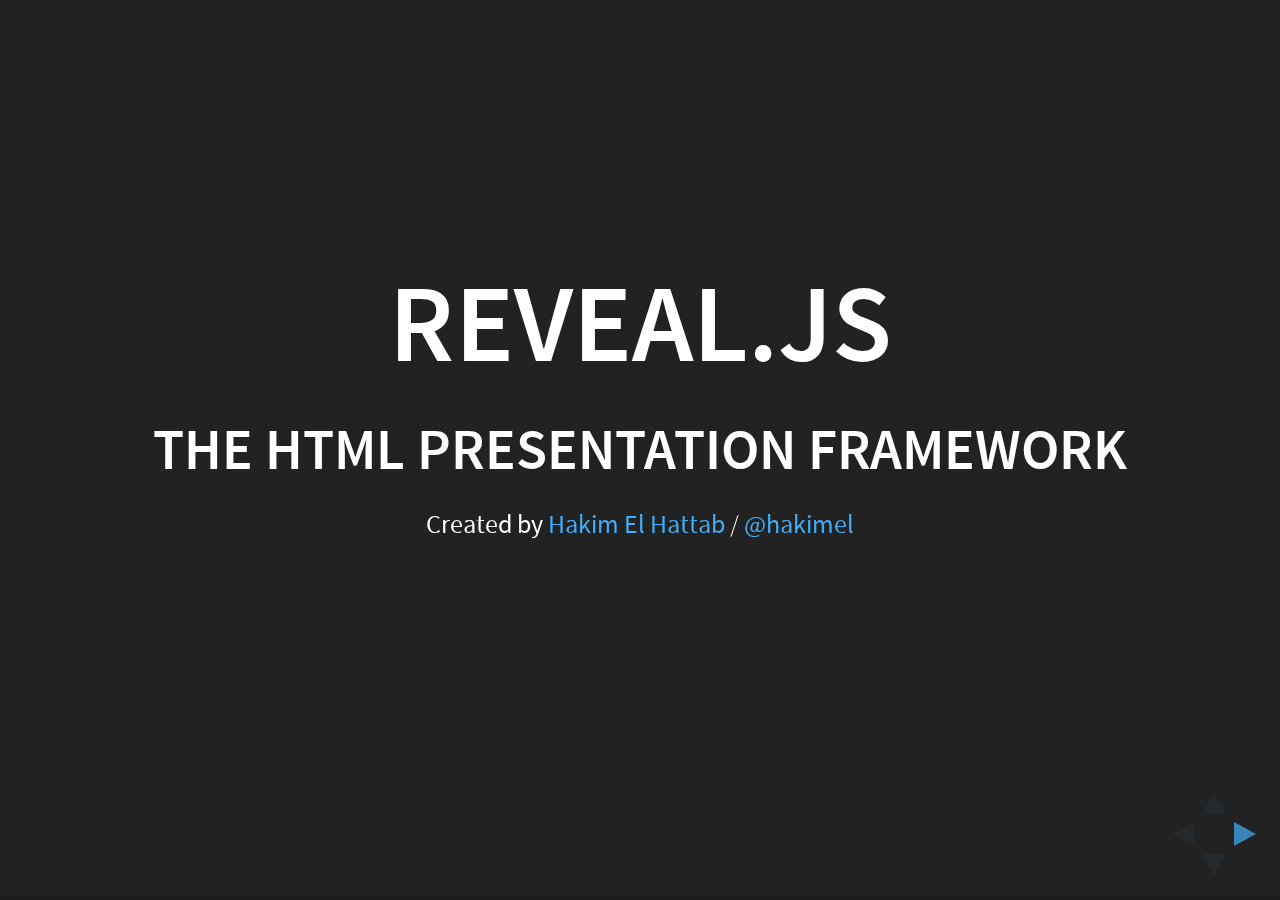
==== index.html @ acfcc21b "Reveal.js files" ====
<!doctype html>
<html lang="en">

	<head>
		<meta charset="utf-8">

		<title>reveal.js - The HTML Presentation Framework</title>

		<meta name="description" content="A framework for easily creating beautiful presentations using HTML">
		<meta name="author" content="Hakim El Hattab">

		<meta name="apple-mobile-web-app-capable" content="yes" />
		<meta name="apple-mobile-web-app-status-bar-style" content="black-translucent" />

		<meta name="viewport" content="width=device-width, initial-scale=1.0, maximum-scale=1.0, user-scalable=no, minimal-ui">

		<link rel="stylesheet" href="css/reveal.css">
		<link rel="stylesheet" href="css/theme/black.css" id="theme">

		<!-- Code syntax highlighting -->
		<link rel="stylesheet" href="lib/css/zenburn.css">

		<!-- Printing and PDF exports -->
		<script>
			var link = document.createElement( 'link' );
			link.rel = 'stylesheet';
			link.type = 'text/css';
			link.href = window.location.search.match( /print-pdf/gi ) ? 'css/print/pdf.css' : 'css/print/paper.css';
			document.getElementsByTagName( 'head' )[0].appendChild( link );
		</script>

		<!--[if lt IE 9]>
		<script src="lib/js/html5shiv.js"></script>
		<![endif]-->
	</head>

	<body>

		<div class="reveal">

			<!-- Any section element inside of this container is displayed as a slide -->
			<div class="slides">
				<section>
					<h1>Reveal.js</h1>
					<h3>The HTML Presentation Framework</h3>
					<p>
						<small>Created by <a href="http://hakim.se">Hakim El Hattab</a> / <a href="http://twitter.com/hakimel">@hakimel</a></small>
					</p>
				</section>

				<section>
					<h2>Hello There</h2>
					<p>
						reveal.js enables you to create beautiful interactive slide decks using HTML. This presentation will show you examples of what it can do.
					</p>
				</section>

				<!-- Example of nested vertical slides -->
				<section>
					<section>
						<h2>Vertical Slides</h2>
						<p>Slides can be nested inside of each other.</p>
						<p>Use the <em>Space</em> key to navigate through all slides.</p>
						<br>
						<a href="#" class="navigate-down">
							<img width="178" height="238" data-src="https://s3.amazonaws.com/hakim-static/reveal-js/arrow.png" alt="Down arrow">
						</a>
					</section>
					<section>
						<h2>Basement Level 1</h2>
						<p>Nested slides are useful for adding additional detail underneath a high level horizontal slide.</p>
					</section>
					<section>
						<h2>Basement Level 2</h2>
						<p>That's it, time to go back up.</p>
						<br>
						<a href="#/2">
							<img width="178" height="238" data-src="https://s3.amazonaws.com/hakim-static/reveal-js/arrow.png" alt="Up arrow" style="transform: rotate(180deg); -webkit-transform: rotate(180deg);">
						</a>
					</section>
				</section>

				<section>
					<h2>Slides</h2>
					<p>
						Not a coder? Not a problem. There's a fully-featured visual editor for authoring these, try it out at <a href="http://slides.com" target="_blank">http://slides.com</a>.
					</p>
				</section>

				<section>
					<h2>Point of View</h2>
					<p>
						Press <strong>ESC</strong> to enter the slide overview.
					</p>
					<p>
						Hold down alt and click on any element to zoom in on it using <a href="http://lab.hakim.se/zoom-js">zoom.js</a>. Alt + click anywhere to zoom back out.
					</p>
				</section>

				<section>
					<h2>Touch Optimized</h2>
					<p>
						Presentations look great on touch devices, like mobile phones and tablets. Simply swipe through your slides.
					</p>
				</section>

				<section data-markdown>
					<script type="text/template">
						## Markdown support

						Write content using inline or external Markdown.
						Instructions and more info available in the [readme](https://github.com/hakimel/reveal.js#markdown).

						```
						<section data-markdown>
						  ## Markdown support

						  Write content using inline or external Markdown.
						  Instructions and more info available in the [readme](https://github.com/hakimel/reveal.js#markdown).
						</section>
						```
					</script>
				</section>

				<section>
					<section id="fragments">
						<h2>Fragments</h2>
						<p>Hit the next arrow...</p>
						<p class="fragment">... to step through ...</p>
						<p><span class="fragment">... a</span> <span class="fragment">fragmented</span> <span class="fragment">slide.</span></p>

						<aside class="notes">
							This slide has fragments which are also stepped through in the notes window.
						</aside>
					</section>
					<section>
						<h2>Fragment Styles</h2>
						<p>There's different types of fragments, like:</p>
						<p class="fragment grow">grow</p>
						<p class="fragment shrink">shrink</p>
						<p class="fragment fade-out">fade-out</p>
						<p class="fragment current-visible">current-visible</p>
						<p class="fragment highlight-red">highlight-red</p>
						<p class="fragment highlight-blue">highlight-blue</p>
					</section>
				</section>

				<section id="transitions">
					<h2>Transition Styles</h2>
					<p>
						You can select from different transitions, like: <br>
						<a href="?transition=none#/transitions">None</a> -
						<a href="?transition=fade#/transitions">Fade</a> -
						<a href="?transition=slide#/transitions">Slide</a> -
						<a href="?transition=convex#/transitions">Convex</a> -
						<a href="?transition=concave#/transitions">Concave</a> -
						<a href="?transition=zoom#/transitions">Zoom</a>
					</p>
				</section>

				<section id="themes">
					<h2>Themes</h2>
					<p>
						reveal.js comes with a few themes built in: <br>
						<!-- Hacks to swap themes after the page has loaded. Not flexible and only intended for the reveal.js demo deck. -->
						<a href="#" onclick="document.getElementById('theme').setAttribute('href','css/theme/black.css'); return false;">Black (default)</a> -
						<a href="#" onclick="document.getElementById('theme').setAttribute('href','css/theme/white.css'); return false;">White</a> -
						<a href="#" onclick="document.getElementById('theme').setAttribute('href','css/theme/league.css'); return false;">League</a> -
						<a href="#" onclick="document.getElementById('theme').setAttribute('href','css/theme/sky.css'); return false;">Sky</a> -
						<a href="#" onclick="document.getElementById('theme').setAttribute('href','css/theme/beige.css'); return false;">Beige</a> -
						<a href="#" onclick="document.getElementById('theme').setAttribute('href','css/theme/simple.css'); return false;">Simple</a> <br>
						<a href="#" onclick="document.getElementById('theme').setAttribute('href','css/theme/serif.css'); return false;">Serif</a> -
						<a href="#" onclick="document.getElementById('theme').setAttribute('href','css/theme/blood.css'); return false;">Blood</a> -
						<a href="#" onclick="document.getElementById('theme').setAttribute('href','css/theme/night.css'); return false;">Night</a> -
						<a href="#" onclick="document.getElementById('theme').setAttribute('href','css/theme/moon.css'); return false;">Moon</a> -
						<a href="#" onclick="document.getElementById('theme').setAttribute('href','css/theme/solarized.css'); return false;">Solarized</a>
					</p>
				</section>

				<section>
					<section data-background="#dddddd">
						<h2>Slide Backgrounds</h2>
						<p>
							Set <code>data-background="#dddddd"</code> on a slide to change the background color. All CSS color formats are supported.
						</p>
						<a href="#" class="navigate-down">
							<img width="178" height="238" data-src="https://s3.amazonaws.com/hakim-static/reveal-js/arrow.png" alt="Down arrow">
						</a>
					</section>
					<section data-background="https://s3.amazonaws.com/hakim-static/reveal-js/image-placeholder.png">
						<h2>Image Backgrounds</h2>
						<pre><code>&lt;section data-background="image.png"&gt;</code></pre>
					</section>
					<section data-background="https://s3.amazonaws.com/hakim-static/reveal-js/image-placeholder.png" data-background-repeat="repeat" data-background-size="100px">
						<h2>Tiled Backgrounds</h2>
						<pre><code style="word-wrap: break-word;">&lt;section data-background="image.png" data-background-repeat="repeat" data-background-size="100px"&gt;</code></pre>
					</section>
					<section data-background-video="https://s3.amazonaws.com/static.slid.es/site/homepage/v1/homepage-video-editor.mp4,https://s3.amazonaws.com/static.slid.es/site/homepage/v1/homepage-video-editor.webm" data-background-color="#000000">
						<div style="background-color: rgba(0, 0, 0, 0.9); color: #fff; padding: 20px;">
							<h2>Video Backgrounds</h2>
							<pre><code style="word-wrap: break-word;">&lt;section data-background-video="video.mp4,video.webm"&gt;</code></pre>
						</div>
					</section>
					<section data-background="http://i.giphy.com/90F8aUepslB84.gif">
						<h2>... and GIFs!</h2>
					</section>
				</section>

				<section data-transition="slide" data-background="#4d7e65" data-background-transition="zoom">
					<h2>Background Transitions</h2>
					<p>
						Different background transitions are available via the backgroundTransition option. This one's called "zoom".
					</p>
					<pre><code>Reveal.configure({ backgroundTransition: 'zoom' })</code></pre>
				</section>

				<section data-transition="slide" data-background="#b5533c" data-background-transition="zoom">
					<h2>Background Transitions</h2>
					<p>
						You can override background transitions per-slide.
					</p>
					<pre><code style="word-wrap: break-word;">&lt;section data-background-transition="zoom"&gt;</code></pre>
				</section>

				<section>
					<h2>Pretty Code</h2>
					<pre><code data-trim contenteditable>
function linkify( selector ) {
  if( supports3DTransforms ) {

    var nodes = document.querySelectorAll( selector );

    for( var i = 0, len = nodes.length; i &lt; len; i++ ) {
      var node = nodes[i];

      if( !node.className ) {
        node.className += ' roll';
      }
    }
  }
}
					</code></pre>
					<p>Code syntax highlighting courtesy of <a href="http://softwaremaniacs.org/soft/highlight/en/description/">highlight.js</a>.</p>
				</section>

				<section>
					<h2>Marvelous List</h2>
					<ul>
						<li>No order here</li>
						<li>Or here</li>
						<li>Or here</li>
						<li>Or here</li>
					</ul>
				</section>

				<section>
					<h2>Fantastic Ordered List</h2>
					<ol>
						<li>One is smaller than...</li>
						<li>Two is smaller than...</li>
						<li>Three!</li>
					</ol>
				</section>

				<section>
					<h2>Tabular Tables</h2>
					<table>
						<thead>
							<tr>
								<th>Item</th>
								<th>Value</th>
								<th>Quantity</th>
							</tr>
						</thead>
						<tbody>
							<tr>
								<td>Apples</td>
								<td>$1</td>
								<td>7</td>
							<tr>
							<tr>
								<td>Lemonade</td>
								<td>$2</td>
								<td>18</td>
							<tr>
							<tr>
								<td>Bread</td>
								<td>$3</td>
								<td>2</td>
							<tr>
						</tbody>
					</table>
				</section>

				<section>
					<h2>Clever Quotes</h2>
					<p>
						These guys come in two forms, inline: <q cite="http://searchservervirtualization.techtarget.com/definition/Our-Favorite-Technology-Quotations">
						&ldquo;The nice thing about standards is that there are so many to choose from&rdquo;</q> and block:
					</p>
					<blockquote cite="http://searchservervirtualization.techtarget.com/definition/Our-Favorite-Technology-Quotations">
						&ldquo;For years there has been a theory that millions of monkeys typing at random on millions of typewriters would
						reproduce the entire works of Shakespeare. The Internet has proven this theory to be untrue.&rdquo;
					</blockquote>
				</section>

				<section>
					<h2>Intergalactic Interconnections</h2>
					<p>
						You can link between slides internally,
						<a href="#/2/3">like this</a>.
					</p>
				</section>

				<section>
					<h2>Speaker View</h2>
					<p>There's a <a href="https://github.com/hakimel/reveal.js#speaker-notes">speaker view</a>. It includes a timer, preview of the upcoming slide as well as your speaker notes.</p>
					<p>Press the <em>S</em> key to try it out.</p>

					<aside class="notes">
						Oh hey, these are some notes. They'll be hidden in your presentation, but you can see them if you open the speaker notes window (hit 's' on your keyboard).
					</aside>
				</section>

				<section>
					<h2>Export to PDF</h2>
					<p>Presentations can be <a href="https://github.com/hakimel/reveal.js#pdf-export">exported to PDF</a>, here's an example:</p>
					<iframe src="//www.slideshare.net/slideshow/embed_code/42840540" width="445" height="355" frameborder="0" marginwidth="0" marginheight="0" scrolling="no" style="border:3px solid #666; margin-bottom:5px; max-width: 100%;" allowfullscreen> </iframe>
				</section>

				<section>
					<h2>Global State</h2>
					<p>
						Set <code>data-state="something"</code> on a slide and <code>"something"</code>
						will be added as a class to the document element when the slide is open. This lets you
						apply broader style changes, like switching the page background.
					</p>
				</section>

				<section data-state="customevent">
					<h2>State Events</h2>
					<p>
						Additionally custom events can be triggered on a per slide basis by binding to the <code>data-state</code> name.
					</p>
					<pre><code class="javascript" data-trim contenteditable style="font-size: 18px;">
Reveal.addEventListener( 'customevent', function() {
	console.log( '"customevent" has fired' );
} );
					</code></pre>
				</section>

				<section>
					<h2>Take a Moment</h2>
					<p>
						Press B or . on your keyboard to pause the presentation. This is helpful when you're on stage and want to take distracting slides off the screen.
					</p>
				</section>

				<section>
					<h2>Much more</h2>
					<ul>
						<li>Right-to-left support</li>
						<li><a href="https://github.com/hakimel/reveal.js#api">Extensive JavaScript API</a></li>
						<li><a href="https://github.com/hakimel/reveal.js#auto-sliding">Auto-progression</a></li>
						<li><a href="https://github.com/hakimel/reveal.js#parallax-background">Parallax backgrounds</a></li>
						<li><a href="https://github.com/hakimel/reveal.js#keyboard-bindings">Custom keyboard bindings</a></li>
					</ul>
				</section>

				<section style="text-align: left;">
					<h1>THE END</h1>
					<p>
						- <a href="http://slides.com">Try the online editor</a> <br>
						- <a href="https://github.com/hakimel/reveal.js">Source code &amp; documentation</a>
					</p>
				</section>

			</div>

		</div>

		<script src="lib/js/head.min.js"></script>
		<script src="js/reveal.js"></script>

		<script>

			// Full list of configuration options available at:
			// https://github.com/hakimel/reveal.js#configuration
			Reveal.initialize({
				controls: true,
				progress: true,
				history: true,
				center: true,

				transition: 'slide', // none/fade/slide/convex/concave/zoom

				// Optional reveal.js plugins
				dependencies: [
					{ src: 'lib/js/classList.js', condition: function() { return !document.body.classList; } },
					{ src: 'plugin/markdown/marked.js', condition: function() { return !!document.querySelector( '[data-markdown]' ); } },
					{ src: 'plugin/markdown/markdown.js', condition: function() { return !!document.querySelector( '[data-markdown]' ); } },
					{ src: 'plugin/highlight/highlight.js', async: true, condition: function() { return !!document.querySelector( 'pre code' ); }, callback: function() { hljs.initHighlightingOnLoad(); } },
					{ src: 'plugin/zoom-js/zoom.js', async: true },
					{ src: 'plugin/notes/notes.js', async: true }
				]
			});

		</script>

	</body>
</html>
---- css/reveal.css ----
/*!
 * reveal.js
 * http://lab.hakim.se/reveal-js
 * MIT licensed
 *
 * Copyright (C) 2015 Hakim El Hattab, http://hakim.se
 */
/*********************************************
 * RESET STYLES
 *********************************************/
html, body, .reveal div, .reveal span, .reveal applet, .reveal object, .reveal iframe, .reveal h1, .reveal h2, .reveal h3, .reveal h4, .reveal h5, .reveal h6, .reveal p, .reveal blockquote, .reveal pre, .reveal a, .reveal abbr, .reveal acronym, .reveal address, .reveal big, .reveal cite, .reveal code, .reveal del, .reveal dfn, .reveal em, .reveal img, .reveal ins, .reveal kbd, .reveal q, .reveal s, .reveal samp, .reveal small, .reveal strike, .reveal strong, .reveal sub, .reveal sup, .reveal tt, .reveal var, .reveal b, .reveal u, .reveal center, .reveal dl, .reveal dt, .reveal dd, .reveal ol, .reveal ul, .reveal li, .reveal fieldset, .reveal form, .reveal label, .reveal legend, .reveal table, .reveal caption, .reveal tbody, .reveal tfoot, .reveal thead, .reveal tr, .reveal th, .reveal td, .reveal article, .reveal aside, .reveal canvas, .reveal details, .reveal embed, .reveal figure, .reveal figcaption, .reveal footer, .reveal header, .reveal hgroup, .reveal menu, .reveal nav, .reveal output, .reveal ruby, .reveal section, .reveal summary, .reveal time, .reveal mark, .reveal audio, video {
  margin: 0;
  padding: 0;
  border: 0;
  font-size: 100%;
  font: inherit;
  vertical-align: baseline; }

.reveal article, .reveal aside, .reveal details, .reveal figcaption, .reveal figure, .reveal footer, .reveal header, .reveal hgroup, .reveal menu, .reveal nav, .reveal section {
  display: block; }

/*********************************************
 * GLOBAL STYLES
 *********************************************/
html, body {
  width: 100%;
  height: 100%;
  overflow: hidden; }

body {
  position: relative;
  line-height: 1;
  background-color: #fff;
  color: #000; }

/*********************************************
 * VIEW FRAGMENTS
 *********************************************/
.reveal .slides section .fragment {
  opacity: 0;
  visibility: hidden;
  -webkit-transition: all 0.2s ease;
          transition: all 0.2s ease; }
  .reveal .slides section .fragment.visible {
    opacity: 1;
    visibility: visible; }

.reveal .slides section .fragment.grow {
  opacity: 1;
  visibility: visible; }
  .reveal .slides section .fragment.grow.visible {
    -webkit-transform: scale(1.3);
        -ms-transform: scale(1.3);
            transform: scale(1.3); }

.reveal .slides section .fragment.shrink {
  opacity: 1;
  visibility: visible; }
  .reveal .slides section .fragment.shrink.visible {
    -webkit-transform: scale(0.7);
        -ms-transform: scale(0.7);
            transform: scale(0.7); }

.reveal .slides section .fragment.zoom-in {
  -webkit-transform: scale(0.1);
      -ms-transform: scale(0.1);
          transform: scale(0.1); }
  .reveal .slides section .fragment.zoom-in.visible {
    -webkit-transform: none;
        -ms-transform: none;
            transform: none; }

.reveal .slides section .fragment.fade-out {
  opacity: 1;
  visibility: visible; }
  .reveal .slides section .fragment.fade-out.visible {
    opacity: 0;
    visibility: hidden; }

.reveal .slides section .fragment.semi-fade-out {
  opacity: 1;
  visibility: visible; }
  .reveal .slides section .fragment.semi-fade-out.visible {
    opacity: 0.5;
    visibility: visible; }

.reveal .slides section .fragment.strike {
  opacity: 1; }
  .reveal .slides section .fragment.strike.visible {
    text-decoration: line-through; }

.reveal .slides section .fragment.current-visible {
  opacity: 0;
  visibility: hidden; }
  .reveal .slides section .fragment.current-visible.current-fragment {
    opacity: 1;
    visibility: visible; }

.reveal .slides section .fragment.highlight-red, .reveal .slides section .fragment.highlight-current-red, .reveal .slides section .fragment.highlight-green, .reveal .slides section .fragment.highlight-current-green, .reveal .slides section .fragment.highlight-blue, .reveal .slides section .fragment.highlight-current-blue {
  opacity: 1;
  visibility: visible; }

.reveal .slides section .fragment.highlight-red.visible {
  color: #ff2c2d; }

.reveal .slides section .fragment.highlight-green.visible {
  color: #17ff2e; }

.reveal .slides section .fragment.highlight-blue.visible {
  color: #1b91ff; }

.reveal .slides section .fragment.highlight-current-red.current-fragment {
  color: #ff2c2d; }

.reveal .slides section .fragment.highlight-current-green.current-fragment {
  color: #17ff2e; }

.reveal .slides section .fragment.highlight-current-blue.current-fragment {
  color: #1b91ff; }

/*********************************************
 * DEFAULT ELEMENT STYLES
 *********************************************/
/* Fixes issue in Chrome where italic fonts did not appear when printing to PDF */
.reveal:after {
  content: '';
  font-style: italic; }

.reveal iframe {
  z-index: 1; }

/** Prevents layering issues in certain browser/transition combinations */
.reveal a {
  position: relative; }

.reveal .stretch {
  max-width: none;
  max-height: none; }

.reveal pre.stretch code {
  height: 100%;
  max-height: 100%;
  -moz-box-sizing: border-box;
       box-sizing: border-box; }

/*********************************************
 * CONTROLS
 *********************************************/
.reveal .controls {
  display: none;
  position: fixed;
  width: 110px;
  height: 110px;
  z-index: 30;
  right: 10px;
  bottom: 10px;
  -webkit-user-select: none; }

.reveal .controls div {
  position: absolute;
  opacity: 0.05;
  width: 0;
  height: 0;
  border: 12px solid transparent;
  -webkit-transform: scale(0.9999);
      -ms-transform: scale(0.9999);
          transform: scale(0.9999);
  -webkit-transition: all 0.2s ease;
          transition: all 0.2s ease;
  -webkit-tap-highlight-color: rgba(0, 0, 0, 0); }

.reveal .controls div.enabled {
  opacity: 0.7;
  cursor: pointer; }

.reveal .controls div.enabled:active {
  margin-top: 1px; }

.reveal .controls div.navigate-left {
  top: 42px;
  border-right-width: 22px;
  border-right-color: #000; }

.reveal .controls div.navigate-left.fragmented {
  opacity: 0.3; }

.reveal .controls div.navigate-right {
  left: 74px;
  top: 42px;
  border-left-width: 22px;
  border-left-color: #000; }

.reveal .controls div.navigate-right.fragmented {
  opacity: 0.3; }

.reveal .controls div.navigate-up {
  left: 42px;
  border-bottom-width: 22px;
  border-bottom-color: #000; }

.reveal .controls div.navigate-up.fragmented {
  opacity: 0.3; }

.reveal .controls div.navigate-down {
  left: 42px;
  top: 74px;
  border-top-width: 22px;
  border-top-color: #000; }

.reveal .controls div.navigate-down.fragmented {
  opacity: 0.3; }

/*********************************************
 * PROGRESS BAR
 *********************************************/
.reveal .progress {
  position: fixed;
  display: none;
  height: 3px;
  width: 100%;
  bottom: 0;
  left: 0;
  z-index: 10;
  background-color: rgba(0, 0, 0, 0.2); }

.reveal .progress:after {
  content: '';
  display: block;
  position: absolute;
  height: 20px;
  width: 100%;
  top: -20px; }

.reveal .progress span {
  display: block;
  height: 100%;
  width: 0px;
  background-color: #000;
  -webkit-transition: width 800ms cubic-bezier(0.26, 0.86, 0.44, 0.985);
          transition: width 800ms cubic-bezier(0.26, 0.86, 0.44, 0.985); }

/*********************************************
 * SLIDE NUMBER
 *********************************************/
.reveal .slide-number {
  position: fixed;
  display: block;
  right: 15px;
  bottom: 15px;
  opacity: 0.5;
  z-index: 31;
  font-size: 12px; }

/*********************************************
 * SLIDES
 *********************************************/
.reveal {
  position: relative;
  width: 100%;
  height: 100%;
  overflow: hidden;
  -ms-touch-action: none;
      touch-action: none; }

.reveal .slides {
  position: absolute;
  width: 100%;
  height: 100%;
  top: 0;
  right: 0;
  bottom: 0;
  left: 0;
  margin: auto;
  overflow: visible;
  z-index: 1;
  text-align: center;
  -webkit-perspective: 600px;
          perspective: 600px;
  -webkit-perspective-origin: 50% 40%;
          perspective-origin: 50% 40%; }

.reveal .slides > section {
  -ms-perspective: 600px; }

.reveal .slides > section, .reveal .slides > section > section {
  display: none;
  position: absolute;
  width: 100%;
  padding: 20px 0px;
  z-index: 10;
  -webkit-transform-style: preserve-3d;
          transform-style: preserve-3d;
  -webkit-transition: -webkit-transform-origin 800ms cubic-bezier(0.26, 0.86, 0.44, 0.985), -webkit-transform 800ms cubic-bezier(0.26, 0.86, 0.44, 0.985), visibility 800ms cubic-bezier(0.26, 0.86, 0.44, 0.985), opacity 800ms cubic-bezier(0.26, 0.86, 0.44, 0.985);
          transition: -ms-transform-origin 800ms cubic-bezier(0.26, 0.86, 0.44, 0.985), transform 800ms cubic-bezier(0.26, 0.86, 0.44, 0.985), visibility 800ms cubic-bezier(0.26, 0.86, 0.44, 0.985), opacity 800ms cubic-bezier(0.26, 0.86, 0.44, 0.985);
          transition: transform-origin 800ms cubic-bezier(0.26, 0.86, 0.44, 0.985), transform 800ms cubic-bezier(0.26, 0.86, 0.44, 0.985), visibility 800ms cubic-bezier(0.26, 0.86, 0.44, 0.985), opacity 800ms cubic-bezier(0.26, 0.86, 0.44, 0.985); }

/* Global transition speed settings */
.reveal[data-transition-speed="fast"] .slides section {
  -webkit-transition-duration: 400ms;
          transition-duration: 400ms; }

.reveal[data-transition-speed="slow"] .slides section {
  -webkit-transition-duration: 1200ms;
          transition-duration: 1200ms; }

/* Slide-specific transition speed overrides */
.reveal .slides section[data-transition-speed="fast"] {
  -webkit-transition-duration: 400ms;
          transition-duration: 400ms; }

.reveal .slides section[data-transition-speed="slow"] {
  -webkit-transition-duration: 1200ms;
          transition-duration: 1200ms; }

.reveal .slides > section.stack {
  padding-top: 0;
  padding-bottom: 0; }

.reveal .slides > section.present, .reveal .slides > section > section.present {
  display: block;
  z-index: 11;
  opacity: 1; }

.reveal.center, .reveal.center .slides, .reveal.center .slides section {
  min-height: 0 !important; }

/* Don't allow interaction with invisible slides */
.reveal .slides > section.future, .reveal .slides > section > section.future, .reveal .slides > section.past, .reveal .slides > section > section.past {
  pointer-events: none; }

.reveal.overview .slides > section, .reveal.overview .slides > section > section {
  pointer-events: auto; }

.reveal .slides > section.past, .reveal .slides > section.future, .reveal .slides > section > section.past, .reveal .slides > section > section.future {
  opacity: 0; }

/*********************************************
 * Mixins for readability of transitions
 *********************************************/
/*********************************************
 * SLIDE TRANSITION
 * Aliased 'linear' for backwards compatibility
 *********************************************/
.reveal.slide section {
  -webkit-backface-visibility: hidden;
          backface-visibility: hidden; }

.reveal .slides > section[data-transition=slide].past, .reveal .slides > section[data-transition~=slide-out].past, .reveal.slide .slides > section:not([data-transition]).past {
  -webkit-transform: translate(-150%, 0);
      -ms-transform: translate(-150%, 0);
          transform: translate(-150%, 0); }

.reveal .slides > section[data-transition=slide].future, .reveal .slides > section[data-transition~=slide-in].future, .reveal.slide .slides > section:not([data-transition]).future {
  -webkit-transform: translate(150%, 0);
      -ms-transform: translate(150%, 0);
          transform: translate(150%, 0); }

.reveal .slides > section > section[data-transition=slide].past, .reveal .slides > section > section[data-transition~=slide-out].past, .reveal.slide .slides > section > section:not([data-transition]).past {
  -webkit-transform: translate(0, -150%);
      -ms-transform: translate(0, -150%);
          transform: translate(0, -150%); }

.reveal .slides > section > section[data-transition=slide].future, .reveal .slides > section > section[data-transition~=slide-in].future, .reveal.slide .slides > section > section:not([data-transition]).future {
  -webkit-transform: translate(0, 150%);
      -ms-transform: translate(0, 150%);
          transform: translate(0, 150%); }

.reveal.linear section {
  -webkit-backface-visibility: hidden;
          backface-visibility: hidden; }

.reveal .slides > section[data-transition=linear].past, .reveal .slides > section[data-transition~=linear-out].past, .reveal.linear .slides > section:not([data-transition]).past {
  -webkit-transform: translate(-150%, 0);
      -ms-transform: translate(-150%, 0);
          transform: translate(-150%, 0); }

.reveal .slides > section[data-transition=linear].future, .reveal .slides > section[data-transition~=linear-in].future, .reveal.linear .slides > section:not([data-transition]).future {
  -webkit-transform: translate(150%, 0);
      -ms-transform: translate(150%, 0);
          transform: translate(150%, 0); }

.reveal .slides > section > section[data-transition=linear].past, .reveal .slides > section > section[data-transition~=linear-out].past, .reveal.linear .slides > section > section:not([data-transition]).past {
  -webkit-transform: translate(0, -150%);
      -ms-transform: translate(0, -150%);
          transform: translate(0, -150%); }

.reveal .slides > section > section[data-transition=linear].future, .reveal .slides > section > section[data-transition~=linear-in].future, .reveal.linear .slides > section > section:not([data-transition]).future {
  -webkit-transform: translate(0, 150%);
      -ms-transform: translate(0, 150%);
          transform: translate(0, 150%); }

/*********************************************
 * CONVEX TRANSITION
 * Aliased 'default' for backwards compatibility
 *********************************************/
.reveal .slides > section[data-transition=default].past, .reveal .slides > section[data-transition~=default-out].past, .reveal.default .slides > section:not([data-transition]).past {
  -webkit-transform: translate3d(-100%, 0, 0) rotateY(-90deg) translate3d(-100%, 0, 0);
          transform: translate3d(-100%, 0, 0) rotateY(-90deg) translate3d(-100%, 0, 0); }

.reveal .slides > section[data-transition=default].future, .reveal .slides > section[data-transition~=default-in].future, .reveal.default .slides > section:not([data-transition]).future {
  -webkit-transform: translate3d(100%, 0, 0) rotateY(90deg) translate3d(100%, 0, 0);
          transform: translate3d(100%, 0, 0) rotateY(90deg) translate3d(100%, 0, 0); }

.reveal .slides > section > section[data-transition=default].past, .reveal .slides > section > section[data-transition~=default-out].past, .reveal.default .slides > section > section:not([data-transition]).past {
  -webkit-transform: translate3d(0, -300px, 0) rotateX(70deg) translate3d(0, -300px, 0);
          transform: translate3d(0, -300px, 0) rotateX(70deg) translate3d(0, -300px, 0); }

.reveal .slides > section > section[data-transition=default].future, .reveal .slides > section > section[data-transition~=default-in].future, .reveal.default .slides > section > section:not([data-transition]).future {
  -webkit-transform: translate3d(0, 300px, 0) rotateX(-70deg) translate3d(0, 300px, 0);
          transform: translate3d(0, 300px, 0) rotateX(-70deg) translate3d(0, 300px, 0); }

.reveal .slides > section[data-transition=convex].past, .reveal .slides > section[data-transition~=convex-out].past, .reveal.convex .slides > section:not([data-transition]).past {
  -webkit-transform: translate3d(-100%, 0, 0) rotateY(-90deg) translate3d(-100%, 0, 0);
          transform: translate3d(-100%, 0, 0) rotateY(-90deg) translate3d(-100%, 0, 0); }

.reveal .slides > section[data-transition=convex].future, .reveal .slides > section[data-transition~=convex-in].future, .reveal.convex .slides > section:not([data-transition]).future {
  -webkit-transform: translate3d(100%, 0, 0) rotateY(90deg) translate3d(100%, 0, 0);
          transform: translate3d(100%, 0, 0) rotateY(90deg) translate3d(100%, 0, 0); }

.reveal .slides > section > section[data-transition=convex].past, .reveal .slides > section > section[data-transition~=convex-out].past, .reveal.convex .slides > section > section:not([data-transition]).past {
  -webkit-transform: translate3d(0, -300px, 0) rotateX(70deg) translate3d(0, -300px, 0);
          transform: translate3d(0, -300px, 0) rotateX(70deg) translate3d(0, -300px, 0); }

.reveal .slides > section > section[data-transition=convex].future, .reveal .slides > section > section[data-transition~=convex-in].future, .reveal.convex .slides > section > section:not([data-transition]).future {
  -webkit-transform: translate3d(0, 300px, 0) rotateX(-70deg) translate3d(0, 300px, 0);
          transform: translate3d(0, 300px, 0) rotateX(-70deg) translate3d(0, 300px, 0); }

/*********************************************
 * CONCAVE TRANSITION
 *********************************************/
.reveal .slides > section[data-transition=concave].past, .reveal .slides > section[data-transition~=concave-out].past, .reveal.concave .slides > section:not([data-transition]).past {
  -webkit-transform: translate3d(-100%, 0, 0) rotateY(90deg) translate3d(-100%, 0, 0);
          transform: translate3d(-100%, 0, 0) rotateY(90deg) translate3d(-100%, 0, 0); }

.reveal .slides > section[data-transition=concave].future, .reveal .slides > section[data-transition~=concave-in].future, .reveal.concave .slides > section:not([data-transition]).future {
  -webkit-transform: translate3d(100%, 0, 0) rotateY(-90deg) translate3d(100%, 0, 0);
          transform: translate3d(100%, 0, 0) rotateY(-90deg) translate3d(100%, 0, 0); }

.reveal .slides > section > section[data-transition=concave].past, .reveal .slides > section > section[data-transition~=concave-out].past, .reveal.concave .slides > section > section:not([data-transition]).past {
  -webkit-transform: translate3d(0, -80%, 0) rotateX(-70deg) translate3d(0, -80%, 0);
          transform: translate3d(0, -80%, 0) rotateX(-70deg) translate3d(0, -80%, 0); }

.reveal .slides > section > section[data-transition=concave].future, .reveal .slides > section > section[data-transition~=concave-in].future, .reveal.concave .slides > section > section:not([data-transition]).future {
  -webkit-transform: translate3d(0, 80%, 0) rotateX(70deg) translate3d(0, 80%, 0);
          transform: translate3d(0, 80%, 0) rotateX(70deg) translate3d(0, 80%, 0); }

/*********************************************
 * ZOOM TRANSITION
 *********************************************/
.reveal .slides > section[data-transition=zoom], .reveal.zoom .slides > section:not([data-transition]) {
  -webkit-transition-timing-function: ease;
          transition-timing-function: ease; }

.reveal .slides > section[data-transition=zoom].past, .reveal .slides > section[data-transition~=zoom-out].past, .reveal.zoom .slides > section:not([data-transition]).past {
  visibility: hidden;
  -webkit-transform: scale(16);
      -ms-transform: scale(16);
          transform: scale(16); }

.reveal .slides > section[data-transition=zoom].future, .reveal .slides > section[data-transition~=zoom-in].future, .reveal.zoom .slides > section:not([data-transition]).future {
  visibility: hidden;
  -webkit-transform: scale(0.2);
      -ms-transform: scale(0.2);
          transform: scale(0.2); }

.reveal .slides > section > section[data-transition=zoom].past, .reveal .slides > section > section[data-transition~=zoom-out].past, .reveal.zoom .slides > section > section:not([data-transition]).past {
  -webkit-transform: translate(0, -150%);
      -ms-transform: translate(0, -150%);
          transform: translate(0, -150%); }

.reveal .slides > section > section[data-transition=zoom].future, .reveal .slides > section > section[data-transition~=zoom-in].future, .reveal.zoom .slides > section > section:not([data-transition]).future {
  -webkit-transform: translate(0, 150%);
      -ms-transform: translate(0, 150%);
          transform: translate(0, 150%); }

/*********************************************
 * CUBE TRANSITION
 *********************************************/
.reveal.cube .slides {
  -webkit-perspective: 1300px;
          perspective: 1300px; }

.reveal.cube .slides section {
  padding: 30px;
  min-height: 700px;
  -webkit-backface-visibility: hidden;
          backface-visibility: hidden;
  -moz-box-sizing: border-box;
       box-sizing: border-box; }

.reveal.center.cube .slides section {
  min-height: 0; }

.reveal.cube .slides section:not(.stack):before {
  content: '';
  position: absolute;
  display: block;
  width: 100%;
  height: 100%;
  left: 0;
  top: 0;
  background: rgba(0, 0, 0, 0.1);
  border-radius: 4px;
  -webkit-transform: translateZ(-20px);
          transform: translateZ(-20px); }

.reveal.cube .slides section:not(.stack):after {
  content: '';
  position: absolute;
  display: block;
  width: 90%;
  height: 30px;
  left: 5%;
  bottom: 0;
  background: none;
  z-index: 1;
  border-radius: 4px;
  box-shadow: 0px 95px 25px rgba(0, 0, 0, 0.2);
  -webkit-transform: translateZ(-90px) rotateX(65deg);
          transform: translateZ(-90px) rotateX(65deg); }

.reveal.cube .slides > section.stack {
  padding: 0;
  background: none; }

.reveal.cube .slides > section.past {
  -webkit-transform-origin: 100% 0%;
      -ms-transform-origin: 100% 0%;
          transform-origin: 100% 0%;
  -webkit-transform: translate3d(-100%, 0, 0) rotateY(-90deg);
          transform: translate3d(-100%, 0, 0) rotateY(-90deg); }

.reveal.cube .slides > section.future {
  -webkit-transform-origin: 0% 0%;
      -ms-transform-origin: 0% 0%;
          transform-origin: 0% 0%;
  -webkit-transform: translate3d(100%, 0, 0) rotateY(90deg);
          transform: translate3d(100%, 0, 0) rotateY(90deg); }

.reveal.cube .slides > section > section.past {
  -webkit-transform-origin: 0% 100%;
      -ms-transform-origin: 0% 100%;
          transform-origin: 0% 100%;
  -webkit-transform: translate3d(0, -100%, 0) rotateX(90deg);
          transform: translate3d(0, -100%, 0) rotateX(90deg); }

.reveal.cube .slides > section > section.future {
  -webkit-transform-origin: 0% 0%;
      -ms-transform-origin: 0% 0%;
          transform-origin: 0% 0%;
  -webkit-transform: translate3d(0, 100%, 0) rotateX(-90deg);
          transform: translate3d(0, 100%, 0) rotateX(-90deg); }

/*********************************************
 * PAGE TRANSITION
 *********************************************/
.reveal.page .slides {
  -webkit-perspective-origin: 0% 50%;
          perspective-origin: 0% 50%;
  -webkit-perspective: 3000px;
          perspective: 3000px; }

.reveal.page .slides section {
  padding: 30px;
  min-height: 700px;
  -moz-box-sizing: border-box;
       box-sizing: border-box; }

.reveal.page .slides section.past {
  z-index: 12; }

.reveal.page .slides section:not(.stack):before {
  content: '';
  position: absolute;
  display: block;
  width: 100%;
  height: 100%;
  left: 0;
  top: 0;
  background: rgba(0, 0, 0, 0.1);
  -webkit-transform: translateZ(-20px);
          transform: translateZ(-20px); }

.reveal.page .slides section:not(.stack):after {
  content: '';
  position: absolute;
  display: block;
  width: 90%;
  height: 30px;
  left: 5%;
  bottom: 0;
  background: none;
  z-index: 1;
  border-radius: 4px;
  box-shadow: 0px 95px 25px rgba(0, 0, 0, 0.2);
  -webkit-transform: translateZ(-90px) rotateX(65deg); }

.reveal.page .slides > section.stack {
  padding: 0;
  background: none; }

.reveal.page .slides > section.past {
  -webkit-transform-origin: 0% 0%;
      -ms-transform-origin: 0% 0%;
          transform-origin: 0% 0%;
  -webkit-transform: translate3d(-40%, 0, 0) rotateY(-80deg);
          transform: translate3d(-40%, 0, 0) rotateY(-80deg); }

.reveal.page .slides > section.future {
  -webkit-transform-origin: 100% 0%;
      -ms-transform-origin: 100% 0%;
          transform-origin: 100% 0%;
  -webkit-transform: translate3d(0, 0, 0);
          transform: translate3d(0, 0, 0); }

.reveal.page .slides > section > section.past {
  -webkit-transform-origin: 0% 0%;
      -ms-transform-origin: 0% 0%;
          transform-origin: 0% 0%;
  -webkit-transform: translate3d(0, -40%, 0) rotateX(80deg);
          transform: translate3d(0, -40%, 0) rotateX(80deg); }

.reveal.page .slides > section > section.future {
  -webkit-transform-origin: 0% 100%;
      -ms-transform-origin: 0% 100%;
          transform-origin: 0% 100%;
  -webkit-transform: translate3d(0, 0, 0);
          transform: translate3d(0, 0, 0); }

/*********************************************
 * FADE TRANSITION
 *********************************************/
.reveal .slides section[data-transition=fade], .reveal.fade .slides section:not([data-transition]), .reveal.fade .slides > section > section:not([data-transition]) {
  -webkit-transform: none;
      -ms-transform: none;
          transform: none;
  -webkit-transition: opacity 0.5s;
          transition: opacity 0.5s; }

.reveal.fade.overview .slides section, .reveal.fade.overview .slides > section > section {
  -webkit-transition: none;
          transition: none; }

/*********************************************
 * NO TRANSITION
 *********************************************/
.reveal .slides > section[data-transition=none], .reveal.none .slides > section:not([data-transition]) {
  -webkit-transform: none;
      -ms-transform: none;
          transform: none;
  -webkit-transition: none;
          transition: none; }

/*********************************************
 * PAUSED MODE
 *********************************************/
.reveal .pause-overlay {
  position: absolute;
  top: 0;
  left: 0;
  width: 100%;
  height: 100%;
  background: black;
  visibility: hidden;
  opacity: 0;
  z-index: 100;
  -webkit-transition: all 1s ease;
          transition: all 1s ease; }

.reveal.paused .pause-overlay {
  visibility: visible;
  opacity: 1; }

/*********************************************
 * FALLBACK
 *********************************************/
.no-transforms {
  overflow-y: auto; }

.no-transforms .reveal .slides {
  position: relative;
  width: 80%;
  height: auto !important;
  top: 0;
  left: 50%;
  margin: 0;
  text-align: center; }

.no-transforms .reveal .controls, .no-transforms .reveal .progress {
  display: none !important; }

.no-transforms .reveal .slides section {
  display: block !important;
  opacity: 1 !important;
  position: relative !important;
  height: auto;
  min-height: 0;
  top: 0;
  left: -50%;
  margin: 70px 0;
  -webkit-transform: none;
      -ms-transform: none;
          transform: none; }

.no-transforms .reveal .slides section section {
  left: 0; }

.reveal .no-transition, .reveal .no-transition * {
  -webkit-transition: none !important;
          transition: none !important; }

/*********************************************
 * PER-SLIDE BACKGROUNDS
 *********************************************/
.reveal .backgrounds {
  position: absolute;
  width: 100%;
  height: 100%;
  top: 0;
  left: 0;
  -webkit-perspective: 600px;
          perspective: 600px; }

.reveal .slide-background {
  display: none;
  position: absolute;
  width: 100%;
  height: 100%;
  opacity: 0;
  visibility: hidden;
  background-color: rgba(0, 0, 0, 0);
  background-position: 50% 50%;
  background-repeat: no-repeat;
  background-size: cover;
  -webkit-transition: all 800ms cubic-bezier(0.26, 0.86, 0.44, 0.985);
          transition: all 800ms cubic-bezier(0.26, 0.86, 0.44, 0.985); }

.reveal .slide-background.stack {
  display: block; }

.reveal .slide-background.present {
  opacity: 1;
  visibility: visible; }

.print-pdf .reveal .slide-background {
  opacity: 1 !important;
  visibility: visible !important; }

/* Video backgrounds */
.reveal .slide-background video {
  position: absolute;
  width: 100%;
  height: 100%;
  max-width: none;
  max-height: none;
  top: 0;
  left: 0; }

/* Immediate transition style */
.reveal[data-background-transition=none] > .backgrounds .slide-background, .reveal > .backgrounds .slide-background[data-background-transition=none] {
  -webkit-transition: none;
          transition: none; }

/* Slide */
.reveal[data-background-transition=slide] > .backgrounds .slide-background, .reveal > .backgrounds .slide-background[data-background-transition=slide] {
  opacity: 1;
  -webkit-backface-visibility: hidden;
          backface-visibility: hidden; }

.reveal[data-background-transition=slide] > .backgrounds .slide-background.past, .reveal > .backgrounds .slide-background.past[data-background-transition=slide] {
  -webkit-transform: translate(-100%, 0);
      -ms-transform: translate(-100%, 0);
          transform: translate(-100%, 0); }

.reveal[data-background-transition=slide] > .backgrounds .slide-background.future, .reveal > .backgrounds .slide-background.future[data-background-transition=slide] {
  -webkit-transform: translate(100%, 0);
      -ms-transform: translate(100%, 0);
          transform: translate(100%, 0); }

.reveal[data-background-transition=slide] > .backgrounds .slide-background > .slide-background.past, .reveal > .backgrounds .slide-background > .slide-background.past[data-background-transition=slide] {
  -webkit-transform: translate(0, -100%);
      -ms-transform: translate(0, -100%);
          transform: translate(0, -100%); }

.reveal[data-background-transition=slide] > .backgrounds .slide-background > .slide-background.future, .reveal > .backgrounds .slide-background > .slide-background.future[data-background-transition=slide] {
  -webkit-transform: translate(0, 100%);
      -ms-transform: translate(0, 100%);
          transform: translate(0, 100%); }

/* Convex */
.reveal[data-background-transition=convex] > .backgrounds .slide-background.past, .reveal > .backgrounds .slide-background.past[data-background-transition=convex] {
  opacity: 0;
  -webkit-transform: translate3d(-100%, 0, 0) rotateY(-90deg) translate3d(-100%, 0, 0);
          transform: translate3d(-100%, 0, 0) rotateY(-90deg) translate3d(-100%, 0, 0); }

.reveal[data-background-transition=convex] > .backgrounds .slide-background.future, .reveal > .backgrounds .slide-background.future[data-background-transition=convex] {
  opacity: 0;
  -webkit-transform: translate3d(100%, 0, 0) rotateY(90deg) translate3d(100%, 0, 0);
          transform: translate3d(100%, 0, 0) rotateY(90deg) translate3d(100%, 0, 0); }

.reveal[data-background-transition=convex] > .backgrounds .slide-background > .slide-background.past, .reveal > .backgrounds .slide-background > .slide-background.past[data-background-transition=convex] {
  opacity: 0;
  -webkit-transform: translate3d(0, -100%, 0) rotateX(90deg) translate3d(0, -100%, 0);
          transform: translate3d(0, -100%, 0) rotateX(90deg) translate3d(0, -100%, 0); }

.reveal[data-background-transition=convex] > .backgrounds .slide-background > .slide-background.future, .reveal > .backgrounds .slide-background > .slide-background.future[data-background-transition=convex] {
  opacity: 0;
  -webkit-transform: translate3d(0, 100%, 0) rotateX(-90deg) translate3d(0, 100%, 0);
          transform: translate3d(0, 100%, 0) rotateX(-90deg) translate3d(0, 100%, 0); }

/* Concave */
.reveal[data-background-transition=concave] > .backgrounds .slide-background.past, .reveal > .backgrounds .slide-background.past[data-background-transition=concave] {
  opacity: 0;
  -webkit-transform: translate3d(-100%, 0, 0) rotateY(90deg) translate3d(-100%, 0, 0);
          transform: translate3d(-100%, 0, 0) rotateY(90deg) translate3d(-100%, 0, 0); }

.reveal[data-background-transition=concave] > .backgrounds .slide-background.future, .reveal > .backgrounds .slide-background.future[data-background-transition=concave] {
  opacity: 0;
  -webkit-transform: translate3d(100%, 0, 0) rotateY(-90deg) translate3d(100%, 0, 0);
          transform: translate3d(100%, 0, 0) rotateY(-90deg) translate3d(100%, 0, 0); }

.reveal[data-background-transition=concave] > .backgrounds .slide-background > .slide-background.past, .reveal > .backgrounds .slide-background > .slide-background.past[data-background-transition=concave] {
  opacity: 0;
  -webkit-transform: translate3d(0, -100%, 0) rotateX(-90deg) translate3d(0, -100%, 0);
          transform: translate3d(0, -100%, 0) rotateX(-90deg) translate3d(0, -100%, 0); }

.reveal[data-background-transition=concave] > .backgrounds .slide-background > .slide-background.future, .reveal > .backgrounds .slide-background > .slide-background.future[data-background-transition=concave] {
  opacity: 0;
  -webkit-transform: translate3d(0, 100%, 0) rotateX(90deg) translate3d(0, 100%, 0);
          transform: translate3d(0, 100%, 0) rotateX(90deg) translate3d(0, 100%, 0); }

/* Zoom */
.reveal[data-background-transition=zoom] > .backgrounds .slide-background, .reveal > .backgrounds .slide-background[data-background-transition=zoom] {
  -webkit-transition-timing-function: ease;
          transition-timing-function: ease; }

.reveal[data-background-transition=zoom] > .backgrounds .slide-background.past, .reveal > .backgrounds .slide-background.past[data-background-transition=zoom] {
  opacity: 0;
  visibility: hidden;
  -webkit-transform: scale(16);
      -ms-transform: scale(16);
          transform: scale(16); }

.reveal[data-background-transition=zoom] > .backgrounds .slide-background.future, .reveal > .backgrounds .slide-background.future[data-background-transition=zoom] {
  opacity: 0;
  visibility: hidden;
  -webkit-transform: scale(0.2);
      -ms-transform: scale(0.2);
          transform: scale(0.2); }

.reveal[data-background-transition=zoom] > .backgrounds .slide-background > .slide-background.past, .reveal > .backgrounds .slide-background > .slide-background.past[data-background-transition=zoom] {
  opacity: 0;
  visibility: hidden;
  -webkit-transform: scale(16);
      -ms-transform: scale(16);
          transform: scale(16); }

.reveal[data-background-transition=zoom] > .backgrounds .slide-background > .slide-background.future, .reveal > .backgrounds .slide-background > .slide-background.future[data-background-transition=zoom] {
  opacity: 0;
  visibility: hidden;
  -webkit-transform: scale(0.2);
      -ms-transform: scale(0.2);
          transform: scale(0.2); }

/* Global transition speed settings */
.reveal[data-transition-speed="fast"] > .backgrounds .slide-background {
  -webkit-transition-duration: 400ms;
          transition-duration: 400ms; }

.reveal[data-transition-speed="slow"] > .backgrounds .slide-background {
  -webkit-transition-duration: 1200ms;
          transition-duration: 1200ms; }

/*********************************************
 * OVERVIEW
 *********************************************/
.reveal.overview {
  -webkit-perspective-origin: 50% 50%;
          perspective-origin: 50% 50%;
  -webkit-perspective: 700px;
          perspective: 700px; }
  .reveal.overview .slides section {
    height: 700px;
    opacity: 1 !important;
    overflow: hidden;
    visibility: visible !important;
    cursor: pointer;
    -moz-box-sizing: border-box;
         box-sizing: border-box; }
  .reveal.overview .slides section:hover, .reveal.overview .slides section.present {
    outline: 10px solid rgba(150, 150, 150, 0.4);
    outline-offset: 10px; }
  .reveal.overview .slides section .fragment {
    opacity: 1;
    -webkit-transition: none;
            transition: none; }
  .reveal.overview .slides section:after, .reveal.overview .slides section:before {
    display: none !important; }
  .reveal.overview .slides > section.stack {
    padding: 0;
    top: 0 !important;
    background: none;
    outline: none;
    overflow: visible; }
  .reveal.overview .backgrounds {
    -webkit-perspective: inherit;
            perspective: inherit; }
  .reveal.overview .backgrounds .slide-background {
    opacity: 1;
    visibility: visible;
    outline: 10px solid rgba(150, 150, 150, 0.1);
    outline-offset: 10px; }

.reveal.overview .slides section, .reveal.overview-deactivating .slides section {
  -webkit-transition: none;
          transition: none; }

.reveal.overview .backgrounds .slide-background, .reveal.overview-deactivating .backgrounds .slide-background {
  -webkit-transition: none;
          transition: none; }

.reveal.overview-animated .slides {
  -webkit-transition: -webkit-transform 0.4s ease;
          transition: transform 0.4s ease; }

/*********************************************
 * RTL SUPPORT
 *********************************************/
.reveal.rtl .slides, .reveal.rtl .slides h1, .reveal.rtl .slides h2, .reveal.rtl .slides h3, .reveal.rtl .slides h4, .reveal.rtl .slides h5, .reveal.rtl .slides h6 {
  direction: rtl;
  font-family: sans-serif; }

.reveal.rtl pre, .reveal.rtl code {
  direction: ltr; }

.reveal.rtl ol, .reveal.rtl ul {
  text-align: right; }

.reveal.rtl .progress span {
  float: right; }

/*********************************************
 * PARALLAX BACKGROUND
 *********************************************/
.reveal.has-parallax-background .backgrounds {
  -webkit-transition: all 0.8s ease;
          transition: all 0.8s ease; }

/* Global transition speed settings */
.reveal.has-parallax-background[data-transition-speed="fast"] .backgrounds {
  -webkit-transition-duration: 400ms;
          transition-duration: 400ms; }

.reveal.has-parallax-background[data-transition-speed="slow"] .backgrounds {
  -webkit-transition-duration: 1200ms;
          transition-duration: 1200ms; }

/*********************************************
 * LINK PREVIEW OVERLAY
 *********************************************/
.reveal .overlay {
  position: absolute;
  top: 0;
  left: 0;
  width: 100%;
  height: 100%;
  z-index: 1000;
  background: rgba(0, 0, 0, 0.9);
  opacity: 0;
  visibility: hidden;
  -webkit-transition: all 0.3s ease;
          transition: all 0.3s ease; }

.reveal .overlay.visible {
  opacity: 1;
  visibility: visible; }

.reveal .overlay .spinner {
  position: absolute;
  display: block;
  top: 50%;
  left: 50%;
  width: 32px;
  height: 32px;
  margin: -16px 0 0 -16px;
  z-index: 10;
  background-image: url([data-uri]%2F%2F%2F6%2Bvr8nJybW1tcDAwOjo6Nvb26ioqKOjo7Ozs%2FLy8vz8%2FAAAAAAAAAAAACH%2FC05FVFNDQVBFMi4wAwEAAAAh%2FhpDcmVhdGVkIHdpdGggYWpheGxvYWQuaW5mbwAh%[base64]%2FV%2FnmOM82XiHRLYKhKP1oZmADdEAAAh%2BQQJCgAAACwAAAAAIAAgAAAE6hDISWlZpOrNp1lGNRSdRpDUolIGw5RUYhhHukqFu8DsrEyqnWThGvAmhVlteBvojpTDDBUEIFwMFBRAmBkSgOrBFZogCASwBDEY%2FCZSg7GSE0gSCjQBMVG023xWBhklAnoEdhQEfyNqMIcKjhRsjEdnezB%2BA4k8gTwJhFuiW4dokXiloUepBAp5qaKpp6%2BHo7aWW54wl7obvEe0kRuoplCGepwSx2jJvqHEmGt6whJpGpfJCHmOoNHKaHx61WiSR92E4lbFoq%2BB6QDtuetcaBPnW6%2BO7wDHpIiK9SaVK5GgV543tzjgGcghAgAh%[base64]%2B%2BG%2Bw48edZPK%2BM6hLJpQg484enXIdQFSS1u6UhksENEQAAIfkECQoAAAAsAAAAACAAIAAABOcQyEmpGKLqzWcZRVUQnZYg1aBSh2GUVEIQ2aQOE%2BG%2BcD4ntpWkZQj1JIiZIogDFFyHI0UxQwFugMSOFIPJftfVAEoZLBbcLEFhlQiqGp1Vd140AUklUN3eCA51C1EWMzMCezCBBmkxVIVHBWd3HHl9JQOIJSdSnJ0TDKChCwUJjoWMPaGqDKannasMo6WnM562R5YluZRwur0wpgqZE7NKUm%2BFNRPIhjBJxKZteWuIBMN4zRMIVIhffcgojwCF117i4nlLnY5ztRLsnOk%2BaV%2BoJY7V7m76PdkS4trKcdg0Zc0tTcKkRAAAIfkECQoAAAAsAAAAACAAIAAABO4QyEkpKqjqzScpRaVkXZWQEximw1BSCUEIlDohrft6cpKCk5xid5MNJTaAIkekKGQkWyKHkvhKsR7ARmitkAYDYRIbUQRQjWBwJRzChi9CRlBcY1UN4g0%[base64]%[base64]%2BE71SRQeyqUToLA7VxF0JDyIQh%2FMVVPMt1ECZlfcjZJ9mIKoaTl1MRIl5o4CUKXOwmyrCInCKqcWtvadL2SYhyASyNDJ0uIiRMDjI0Fd30%2FiI2UA5GSS5UDj2l6NoqgOgN4gksEBgYFf0FDqKgHnyZ9OX8HrgYHdHpcHQULXAS2qKpENRg7eAMLC7kTBaixUYFkKAzWAAnLC7FLVxLWDBLKCwaKTULgEwbLA4hJtOkSBNqITT3xEgfLpBtzE%2FjiuL04RGEBgwWhShRgQExHBAAh%2BQQJCgAAACwAAAAAIAAgAAAE7xDISWlSqerNpyJKhWRdlSAVoVLCWk6JKlAqAavhO9UkUHsqlE6CwO1cRdCQ8iEIfzFVTzLdRAmZX3I2SfZiCqGk5dTESJeaOAlClzsJsqwiJwiqnFrb2nS9kmIcgEsjQydLiIlHehhpejaIjzh9eomSjZR%[base64]%2BE71SRQeyqUToLA7VxF0JDyIQh%[base64]%2BE71SRQeyqUToLA7VxF0JDyIQh%2FMVVPMt1ECZlfcjZJ9mIKoaTl1MRIl5o4CUKXOwmyrCInCKqcWtvadL2SYhyASyNDJ0uIiUd6GAULDJCRiXo1CpGXDJOUjY%2BYip9DhToJA4RBLwMLCwVDfRgbBAaqqoZ1XBMHswsHtxtFaH1iqaoGNgAIxRpbFAgfPQSqpbgGBqUD1wBXeCYp1AYZ19JJOYgH1KwA4UBvQwXUBxPqVD9L3sbp2BNk2xvvFPJd%2BMFCN6HAAIKgNggY0KtEBAAh%[base64]%2BvsYMDAzZQPC9VCNkDWUhGkuE5PxJNwiUK4UfLzOlD4WvzAHaoG9nxPi5d%2BjYUqfAhhykOFwJWiAAAIfkECQoAAAAsAAAAACAAIAAABPAQyElpUqnqzaciSoVkXVUMFaFSwlpOCcMYlErAavhOMnNLNo8KsZsMZItJEIDIFSkLGQoQTNhIsFehRww2CQLKF0tYGKYSg%2BygsZIuNqJksKgbfgIGepNo2cIUB3V1B3IvNiBYNQaDSTtfhhx0CwVPI0UJe0%2Bbm4g5VgcGoqOcnjmjqDSdnhgEoamcsZuXO1aWQy8KAwOAuTYYGwi7w5h%2BKr0SJ8MFihpNbx%2B4Erq7BYBuzsdiH1jCAzoSfl0rVirNbRXlBBlLX%2BBP0XJLAPGzTkAuAOqb0WT5AH7OcdCm5B8TgRwSRKIHQtaLCwg1RAAAOwAAAAAAAAAAAA%3D%3D);
  visibility: visible;
  opacity: 0.6;
  -webkit-transition: all 0.3s ease;
          transition: all 0.3s ease; }

.reveal .overlay header {
  position: absolute;
  left: 0;
  top: 0;
  width: 100%;
  height: 40px;
  z-index: 2;
  border-bottom: 1px solid #222; }

.reveal .overlay header a {
  display: inline-block;
  width: 40px;
  height: 40px;
  padding: 0 10px;
  float: right;
  opacity: 0.6;
  -moz-box-sizing: border-box;
       box-sizing: border-box; }

.reveal .overlay header a:hover {
  opacity: 1; }

.reveal .overlay header a .icon {
  display: inline-block;
  width: 20px;
  height: 20px;
  background-position: 50% 50%;
  background-size: 100%;
  background-repeat: no-repeat; }

.reveal .overlay header a.close .icon {
  background-image: url([data-uri]); }

.reveal .overlay header a.external .icon {
  background-image: url([data-uri]); }

.reveal .overlay .viewport {
  position: absolute;
  top: 40px;
  right: 0;
  bottom: 0;
  left: 0; }

.reveal .overlay.overlay-preview .viewport iframe {
  width: 100%;
  height: 100%;
  max-width: 100%;
  max-height: 100%;
  border: 0;
  opacity: 0;
  visibility: hidden;
  -webkit-transition: all 0.3s ease;
          transition: all 0.3s ease; }

.reveal .overlay.overlay-preview.loaded .viewport iframe {
  opacity: 1;
  visibility: visible; }

.reveal .overlay.overlay-preview.loaded .spinner {
  opacity: 0;
  visibility: hidden;
  -webkit-transform: scale(0.2);
      -ms-transform: scale(0.2);
          transform: scale(0.2); }

.reveal .overlay.overlay-help .viewport {
  overflow: auto;
  color: #fff; }

.reveal .overlay.overlay-help .viewport .viewport-inner {
  width: 600px;
  margin: 0 auto;
  padding: 60px;
  text-align: center;
  letter-spacing: normal; }

.reveal .overlay.overlay-help .viewport .viewport-inner .title {
  font-size: 20px; }

.reveal .overlay.overlay-help .viewport .viewport-inner table {
  border: 1px solid #fff;
  border-collapse: collapse;
  font-size: 14px; }

.reveal .overlay.overlay-help .viewport .viewport-inner table th, .reveal .overlay.overlay-help .viewport .viewport-inner table td {
  width: 200px;
  padding: 10px;
  border: 1px solid #fff;
  vertical-align: middle; }

.reveal .overlay.overlay-help .viewport .viewport-inner table th {
  padding-top: 20px;
  padding-bottom: 20px; }

/*********************************************
 * PLAYBACK COMPONENT
 *********************************************/
.reveal .playback {
  position: fixed;
  left: 15px;
  bottom: 15px;
  z-index: 30;
  cursor: pointer;
  -webkit-transition: all 400ms ease;
          transition: all 400ms ease; }

.reveal.overview .playback {
  opacity: 0;
  visibility: hidden; }

/*********************************************
 * ROLLING LINKS
 *********************************************/
.reveal .roll {
  display: inline-block;
  line-height: 1.2;
  overflow: hidden;
  vertical-align: top;
  -webkit-perspective: 400px;
          perspective: 400px;
  -webkit-perspective-origin: 50% 50%;
          perspective-origin: 50% 50%; }

.reveal .roll:hover {
  background: none;
  text-shadow: none; }

.reveal .roll span {
  display: block;
  position: relative;
  padding: 0 2px;
  pointer-events: none;
  -webkit-transition: all 400ms ease;
          transition: all 400ms ease;
  -webkit-transform-origin: 50% 0%;
      -ms-transform-origin: 50% 0%;
          transform-origin: 50% 0%;
  -webkit-transform-style: preserve-3d;
          transform-style: preserve-3d;
  -webkit-backface-visibility: hidden;
          backface-visibility: hidden; }

.reveal .roll:hover span {
  background: rgba(0, 0, 0, 0.5);
  -webkit-transform: translate3d(0px, 0px, -45px) rotateX(90deg);
          transform: translate3d(0px, 0px, -45px) rotateX(90deg); }

.reveal .roll span:after {
  content: attr(data-title);
  display: block;
  position: absolute;
  left: 0;
  top: 0;
  padding: 0 2px;
  -webkit-backface-visibility: hidden;
          backface-visibility: hidden;
  -webkit-transform-origin: 50% 0%;
      -ms-transform-origin: 50% 0%;
          transform-origin: 50% 0%;
  -webkit-transform: translate3d(0px, 110%, 0px) rotateX(-90deg);
          transform: translate3d(0px, 110%, 0px) rotateX(-90deg); }

/*********************************************
 * SPEAKER NOTES
 *********************************************/
.reveal aside.notes {
  display: none; }

/*********************************************
 * ZOOM PLUGIN
 *********************************************/
.zoomed .reveal *, .zoomed .reveal *:before, .zoomed .reveal *:after {
  -webkit-backface-visibility: visible !important;
          backface-visibility: visible !important; }

.zoomed .reveal .progress, .zoomed .reveal .controls {
  opacity: 0; }

.zoomed .reveal .roll span {
  background: none; }

.zoomed .reveal .roll span:after {
  visibility: hidden; }
---- css/theme/black.css ----
@import url(../../lib/font/source-sans-pro/source-sans-pro.css);
/**
 * Black theme for reveal.js. This is the opposite of the 'white' theme.
 *
 * Copyright (C) 2015 Hakim El Hattab, http://hakim.se
 */
section.has-light-background, section.has-light-background h1, section.has-light-background h2, section.has-light-background h3, section.has-light-background h4, section.has-light-background h5, section.has-light-background h6 {
  color: #222; }

/*********************************************
 * GLOBAL STYLES
 *********************************************/
body {
  background: #222;
  background-color: #222; }

.reveal {
  font-family: 'Source Sans Pro', Helvetica, sans-serif;
  font-size: 38px;
  font-weight: normal;
  color: #fff; }

::selection {
  color: #fff;
  background: #bee4fd;
  text-shadow: none; }

.reveal .slides > section, .reveal .slides > section > section {
  line-height: 1.3;
  font-weight: inherit; }

/*********************************************
 * HEADERS
 *********************************************/
.reveal h1, .reveal h2, .reveal h3, .reveal h4, .reveal h5, .reveal h6 {
  margin: 0 0 20px 0;
  color: #fff;
  font-family: 'Source Sans Pro', Helvetica, sans-serif;
  font-weight: 600;
  line-height: 1.2;
  letter-spacing: normal;
  text-transform: uppercase;
  text-shadow: none;
  word-wrap: break-word; }

.reveal h1 {
  font-size: 2.5em; }

.reveal h2 {
  font-size: 1.6em; }

.reveal h3 {
  font-size: 1.3em; }

.reveal h4 {
  font-size: 1em; }

.reveal h1 {
  text-shadow: none; }

/*********************************************
 * OTHER
 *********************************************/
.reveal p {
  margin: 20px 0;
  line-height: 1.3; }

/* Ensure certain elements are never larger than the slide itself */
.reveal img, .reveal video, .reveal iframe {
  max-width: 95%;
  max-height: 95%; }

.reveal strong, .reveal b {
  font-weight: bold; }

.reveal em {
  font-style: italic; }

.reveal ol, .reveal dl, .reveal ul {
  display: inline-block;
  text-align: left;
  margin: 0 0 0 1em; }

.reveal ol {
  list-style-type: decimal; }

.reveal ul {
  list-style-type: disc; }

.reveal ul ul {
  list-style-type: square; }

.reveal ul ul ul {
  list-style-type: circle; }

.reveal ul ul, .reveal ul ol, .reveal ol ol, .reveal ol ul {
  display: block;
  margin-left: 40px; }

.reveal dt {
  font-weight: bold; }

.reveal dd {
  margin-left: 40px; }

.reveal q, .reveal blockquote {
  quotes: none; }

.reveal blockquote {
  display: block;
  position: relative;
  width: 70%;
  margin: 20px auto;
  padding: 5px;
  font-style: italic;
  background: rgba(255, 255, 255, 0.05);
  box-shadow: 0px 0px 2px rgba(0, 0, 0, 0.2); }

.reveal blockquote p:first-child, .reveal blockquote p:last-child {
  display: inline-block; }

.reveal q {
  font-style: italic; }

.reveal pre {
  display: block;
  position: relative;
  width: 90%;
  margin: 20px auto;
  text-align: left;
  font-size: 0.55em;
  font-family: monospace;
  line-height: 1.2em;
  word-wrap: break-word;
  box-shadow: 0px 0px 6px rgba(0, 0, 0, 0.3); }

.reveal code {
  font-family: monospace; }

.reveal pre code {
  display: block;
  padding: 5px;
  overflow: auto;
  max-height: 400px;
  word-wrap: normal;
  background: #3F3F3F;
  color: #DCDCDC; }

.reveal table {
  margin: auto;
  border-collapse: collapse;
  border-spacing: 0; }

.reveal table th {
  font-weight: bold; }

.reveal table th, .reveal table td {
  text-align: left;
  padding: 0.2em 0.5em 0.2em 0.5em;
  border-bottom: 1px solid; }

.reveal table th[align="center"], .reveal table td[align="center"] {
  text-align: center; }

.reveal table th[align="right"], .reveal table td[align="right"] {
  text-align: right; }

.reveal table tr:last-child td {
  border-bottom: none; }

.reveal sup {
  vertical-align: super; }

.reveal sub {
  vertical-align: sub; }

.reveal small {
  display: inline-block;
  font-size: 0.6em;
  line-height: 1.2em;
  vertical-align: top; }

.reveal small * {
  vertical-align: top; }

/*********************************************
 * LINKS
 *********************************************/
.reveal a {
  color: #42affa;
  text-decoration: none;
  -webkit-transition: color 0.15s ease;
  -moz-transition: color 0.15s ease;
  transition: color 0.15s ease; }

.reveal a:hover {
  color: #8dcffc;
  text-shadow: none;
  border: none; }

.reveal .roll span:after {
  color: #fff;
  background: #068ee9; }

/*********************************************
 * IMAGES
 *********************************************/
.reveal section img {
  margin: 15px 0px;
  background: rgba(255, 255, 255, 0.12);
  border: 4px solid #fff;
  box-shadow: 0 0 10px rgba(0, 0, 0, 0.15); }

.reveal a img {
  -webkit-transition: all 0.15s linear;
  -moz-transition: all 0.15s linear;
  transition: all 0.15s linear; }

.reveal a:hover img {
  background: rgba(255, 255, 255, 0.2);
  border-color: #42affa;
  box-shadow: 0 0 20px rgba(0, 0, 0, 0.55); }

/*********************************************
 * NAVIGATION CONTROLS
 *********************************************/
.reveal .controls div.navigate-left, .reveal .controls div.navigate-left.enabled {
  border-right-color: #42affa; }

.reveal .controls div.navigate-right, .reveal .controls div.navigate-right.enabled {
  border-left-color: #42affa; }

.reveal .controls div.navigate-up, .reveal .controls div.navigate-up.enabled {
  border-bottom-color: #42affa; }

.reveal .controls div.navigate-down, .reveal .controls div.navigate-down.enabled {
  border-top-color: #42affa; }

.reveal .controls div.navigate-left.enabled:hover {
  border-right-color: #8dcffc; }

.reveal .controls div.navigate-right.enabled:hover {
  border-left-color: #8dcffc; }

.reveal .controls div.navigate-up.enabled:hover {
  border-bottom-color: #8dcffc; }

.reveal .controls div.navigate-down.enabled:hover {
  border-top-color: #8dcffc; }

/*********************************************
 * PROGRESS BAR
 *********************************************/
.reveal .progress {
  background: rgba(0, 0, 0, 0.2); }

.reveal .progress span {
  background: #42affa;
  -webkit-transition: width 800ms cubic-bezier(0.26, 0.86, 0.44, 0.985);
  -moz-transition: width 800ms cubic-bezier(0.26, 0.86, 0.44, 0.985);
  transition: width 800ms cubic-bezier(0.26, 0.86, 0.44, 0.985); }

/*********************************************
 * SLIDE NUMBER
 *********************************************/
.reveal .slide-number {
  color: #42affa; }
---- lib/css/zenburn.css ----
/*

Zenburn style from voldmar.ru (c) Vladimir Epifanov <voldmar@voldmar.ru>
based on dark.css by Ivan Sagalaev

*/

.hljs {
  display: block; padding: 0.5em;
  background: #3F3F3F;
  color: #DCDCDC;
}

.hljs-keyword,
.hljs-tag,
.css .hljs-class,
.css .hljs-id,
.lisp .hljs-title,
.nginx .hljs-title,
.hljs-request,
.hljs-status,
.clojure .hljs-attribute {
  color: #E3CEAB;
}

.django .hljs-template_tag,
.django .hljs-variable,
.django .hljs-filter .hljs-argument {
  color: #DCDCDC;
}

.hljs-number,
.hljs-date {
  color: #8CD0D3;
}

.dos .hljs-envvar,
.dos .hljs-stream,
.hljs-variable,
.apache .hljs-sqbracket {
  color: #EFDCBC;
}

.dos .hljs-flow,
.diff .hljs-change,
.python .exception,
.python .hljs-built_in,
.hljs-literal,
.tex .hljs-special {
  color: #EFEFAF;
}

.diff .hljs-chunk,
.hljs-subst {
  color: #8F8F8F;
}

.dos .hljs-keyword,
.python .hljs-decorator,
.hljs-title,
.haskell .hljs-type,
.diff .hljs-header,
.ruby .hljs-class .hljs-parent,
.apache .hljs-tag,
.nginx .hljs-built_in,
.tex .hljs-command,
.hljs-prompt {
    color: #efef8f;
}

.dos .hljs-winutils,
.ruby .hljs-symbol,
.ruby .hljs-symbol .hljs-string,
.ruby .hljs-string {
  color: #DCA3A3;
}

.diff .hljs-deletion,
.hljs-string,
.hljs-tag .hljs-value,
.hljs-preprocessor,
.hljs-pragma,
.hljs-built_in,
.sql .hljs-aggregate,
.hljs-javadoc,
.smalltalk .hljs-class,
.smalltalk .hljs-localvars,
.smalltalk .hljs-array,
.css .hljs-rules .hljs-value,
.hljs-attr_selector,
.hljs-pseudo,
.apache .hljs-cbracket,
.tex .hljs-formula,
.coffeescript .hljs-attribute {
  color: #CC9393;
}

.hljs-shebang,
.diff .hljs-addition,
.hljs-comment,
.java .hljs-annotation,
.hljs-template_comment,
.hljs-pi,
.hljs-doctype {
  color: #7F9F7F;
}

.coffeescript .javascript,
.javascript .xml,
.tex .hljs-formula,
.xml .javascript,
.xml .vbscript,
.xml .css,
.xml .hljs-cdata {
  opacity: 0.5;
}
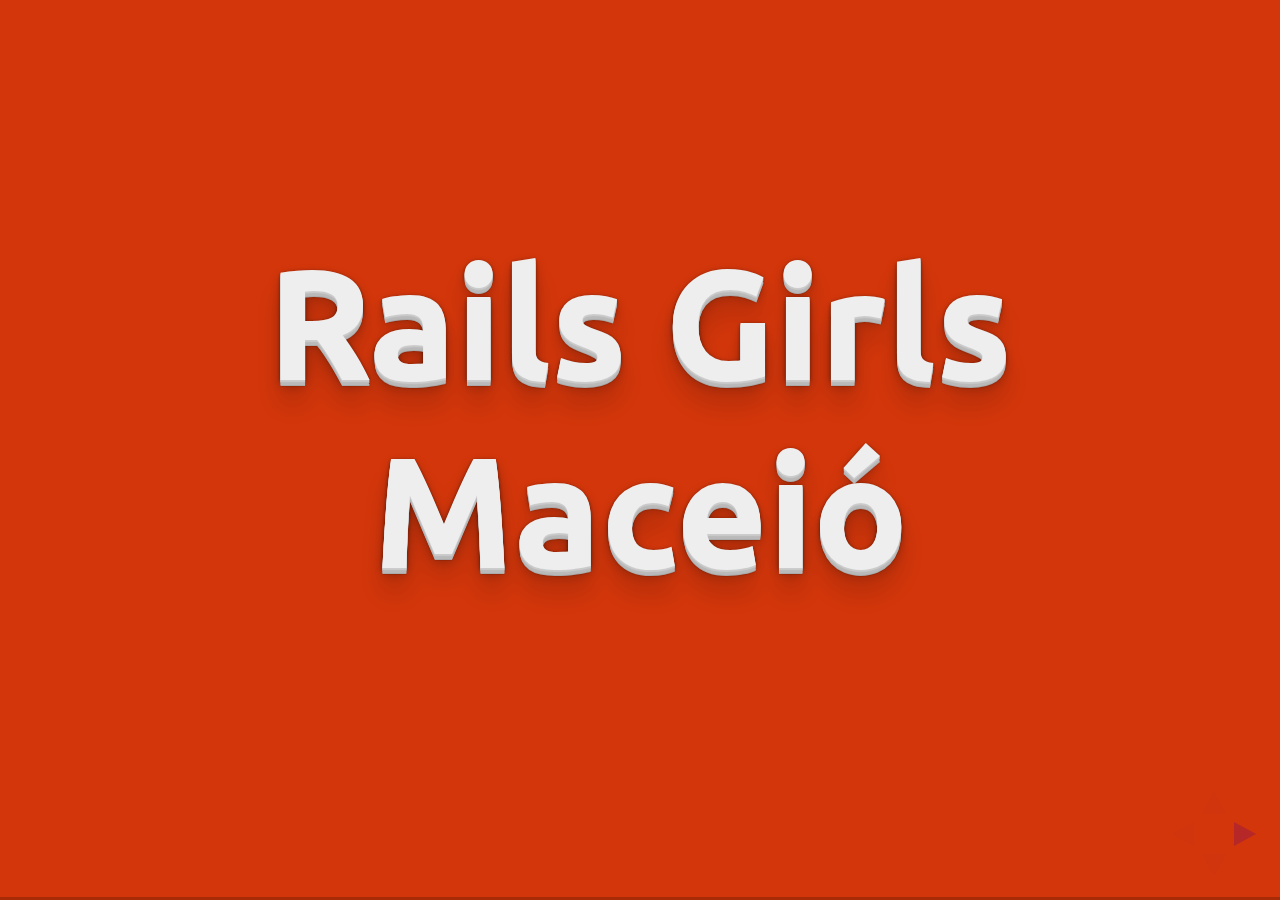
==== commit ac0b787f: "Change theme and start content" ====
--- a/index.html
+++ b/index.html
@@ -4,10 +4,7 @@
 	<head>
 		<meta charset="utf-8">
 
-		<title>reveal.js - The HTML Presentation Framework</title>
-
-		<meta name="description" content="A framework for easily creating beautiful presentations using HTML">
-		<meta name="author" content="Hakim El Hattab">
+		<title>Rails Girls Maceió</title>
 
 		<meta name="apple-mobile-web-app-capable" content="yes" />
 		<meta name="apple-mobile-web-app-status-bar-style" content="black-translucent" />
@@ -15,7 +12,7 @@
 		<meta name="viewport" content="width=device-width, initial-scale=1.0, maximum-scale=1.0, user-scalable=no, minimal-ui">
 
 		<link rel="stylesheet" href="css/reveal.css">
-		<link rel="stylesheet" href="css/theme/black.css" id="theme">
+		<link rel="stylesheet" href="css/theme/rails-girls.css" id="theme">
 
 		<!-- Code syntax highlighting -->
 		<link rel="stylesheet" href="lib/css/zenburn.css">
@@ -41,342 +38,67 @@
 			<!-- Any section element inside of this container is displayed as a slide -->
 			<div class="slides">
 				<section>
-					<h1>Reveal.js</h1>
-					<h3>The HTML Presentation Framework</h3>
-					<p>
-						<small>Created by <a href="http://hakim.se">Hakim El Hattab</a> / <a href="http://twitter.com/hakimel">@hakimel</a></small>
-					</p>
+					<h1>Rails Girls Maceió</h1>
+					<!-- <h3>The HTML Presentation Framework</h3> -->
 				</section>
 
 				<section>
-					<h2>Hello There</h2>
-					<p>
-						reveal.js enables you to create beautiful interactive slide decks using HTML. This presentation will show you examples of what it can do.
-					</p>
-				</section>
-
-				<!-- Example of nested vertical slides -->
-				<section>
-					<section>
-						<h2>Vertical Slides</h2>
-						<p>Slides can be nested inside of each other.</p>
-						<p>Use the <em>Space</em> key to navigate through all slides.</p>
-						<br>
-						<a href="#" class="navigate-down">
-							<img width="178" height="238" data-src="https://s3.amazonaws.com/hakim-static/reveal-js/arrow.png" alt="Down arrow">
-						</a>
-					</section>
-					<section>
-						<h2>Basement Level 1</h2>
-						<p>Nested slides are useful for adding additional detail underneath a high level horizontal slide.</p>
-					</section>
-					<section>
-						<h2>Basement Level 2</h2>
-						<p>That's it, time to go back up.</p>
-						<br>
-						<a href="#/2">
-							<img width="178" height="238" data-src="https://s3.amazonaws.com/hakim-static/reveal-js/arrow.png" alt="Up arrow" style="transform: rotate(180deg); -webkit-transform: rotate(180deg);">
-						</a>
-					</section>
-				</section>
-
-				<section>
-					<h2>Slides</h2>
-					<p>
-						Not a coder? Not a problem. There's a fully-featured visual editor for authoring these, try it out at <a href="http://slides.com" target="_blank">http://slides.com</a>.
-					</p>
-				</section>
-
-				<section>
-					<h2>Point of View</h2>
-					<p>
-						Press <strong>ESC</strong> to enter the slide overview.
-					</p>
-					<p>
-						Hold down alt and click on any element to zoom in on it using <a href="http://lab.hakim.se/zoom-js">zoom.js</a>. Alt + click anywhere to zoom back out.
-					</p>
-				</section>
-
-				<section>
-					<h2>Touch Optimized</h2>
-					<p>
-						Presentations look great on touch devices, like mobile phones and tablets. Simply swipe through your slides.
-					</p>
-				</section>
-
-				<section data-markdown>
-					<script type="text/template">
-						## Markdown support
-
-						Write content using inline or external Markdown.
-						Instructions and more info available in the [readme](https://github.com/hakimel/reveal.js#markdown).
-
-						```
-						<section data-markdown>
-						  ## Markdown support
-
-						  Write content using inline or external Markdown.
-						  Instructions and more info available in the [readme](https://github.com/hakimel/reveal.js#markdown).
-						</section>
-						```
-					</script>
-				</section>
-
-				<section>
-					<section id="fragments">
-						<h2>Fragments</h2>
-						<p>Hit the next arrow...</p>
-						<p class="fragment">... to step through ...</p>
-						<p><span class="fragment">... a</span> <span class="fragment">fragmented</span> <span class="fragment">slide.</span></p>
-
-						<aside class="notes">
-							This slide has fragments which are also stepped through in the notes window.
-						</aside>
-					</section>
-					<section>
-						<h2>Fragment Styles</h2>
-						<p>There's different types of fragments, like:</p>
-						<p class="fragment grow">grow</p>
-						<p class="fragment shrink">shrink</p>
-						<p class="fragment fade-out">fade-out</p>
-						<p class="fragment current-visible">current-visible</p>
-						<p class="fragment highlight-red">highlight-red</p>
-						<p class="fragment highlight-blue">highlight-blue</p>
-					</section>
-				</section>
-
-				<section id="transitions">
-					<h2>Transition Styles</h2>
-					<p>
-						You can select from different transitions, like: <br>
-						<a href="?transition=none#/transitions">None</a> -
-						<a href="?transition=fade#/transitions">Fade</a> -
-						<a href="?transition=slide#/transitions">Slide</a> -
-						<a href="?transition=convex#/transitions">Convex</a> -
-						<a href="?transition=concave#/transitions">Concave</a> -
-						<a href="?transition=zoom#/transitions">Zoom</a>
-					</p>
-				</section>
-
-				<section id="themes">
-					<h2>Themes</h2>
-					<p>
-						reveal.js comes with a few themes built in: <br>
-						<!-- Hacks to swap themes after the page has loaded. Not flexible and only intended for the reveal.js demo deck. -->
-						<a href="#" onclick="document.getElementById('theme').setAttribute('href','css/theme/black.css'); return false;">Black (default)</a> -
-						<a href="#" onclick="document.getElementById('theme').setAttribute('href','css/theme/white.css'); return false;">White</a> -
-						<a href="#" onclick="document.getElementById('theme').setAttribute('href','css/theme/league.css'); return false;">League</a> -
-						<a href="#" onclick="document.getElementById('theme').setAttribute('href','css/theme/sky.css'); return false;">Sky</a> -
-						<a href="#" onclick="document.getElementById('theme').setAttribute('href','css/theme/beige.css'); return false;">Beige</a> -
-						<a href="#" onclick="document.getElementById('theme').setAttribute('href','css/theme/simple.css'); return false;">Simple</a> <br>
-						<a href="#" onclick="document.getElementById('theme').setAttribute('href','css/theme/serif.css'); return false;">Serif</a> -
-						<a href="#" onclick="document.getElementById('theme').setAttribute('href','css/theme/blood.css'); return false;">Blood</a> -
-						<a href="#" onclick="document.getElementById('theme').setAttribute('href','css/theme/night.css'); return false;">Night</a> -
-						<a href="#" onclick="document.getElementById('theme').setAttribute('href','css/theme/moon.css'); return false;">Moon</a> -
-						<a href="#" onclick="document.getElementById('theme').setAttribute('href','css/theme/solarized.css'); return false;">Solarized</a>
-					</p>
-				</section>
-
-				<section>
-					<section data-background="#dddddd">
-						<h2>Slide Backgrounds</h2>
-						<p>
-							Set <code>data-background="#dddddd"</code> on a slide to change the background color. All CSS color formats are supported.
-						</p>
-						<a href="#" class="navigate-down">
-							<img width="178" height="238" data-src="https://s3.amazonaws.com/hakim-static/reveal-js/arrow.png" alt="Down arrow">
-						</a>
-					</section>
-					<section data-background="https://s3.amazonaws.com/hakim-static/reveal-js/image-placeholder.png">
-						<h2>Image Backgrounds</h2>
-						<pre><code>&lt;section data-background="image.png"&gt;</code></pre>
-					</section>
-					<section data-background="https://s3.amazonaws.com/hakim-static/reveal-js/image-placeholder.png" data-background-repeat="repeat" data-background-size="100px">
-						<h2>Tiled Backgrounds</h2>
-						<pre><code style="word-wrap: break-word;">&lt;section data-background="image.png" data-background-repeat="repeat" data-background-size="100px"&gt;</code></pre>
-					</section>
-					<section data-background-video="https://s3.amazonaws.com/static.slid.es/site/homepage/v1/homepage-video-editor.mp4,https://s3.amazonaws.com/static.slid.es/site/homepage/v1/homepage-video-editor.webm" data-background-color="#000000">
-						<div style="background-color: rgba(0, 0, 0, 0.9); color: #fff; padding: 20px;">
-							<h2>Video Backgrounds</h2>
-							<pre><code style="word-wrap: break-word;">&lt;section data-background-video="video.mp4,video.webm"&gt;</code></pre>
-						</div>
-					</section>
-					<section data-background="http://i.giphy.com/90F8aUepslB84.gif">
-						<h2>... and GIFs!</h2>
-					</section>
-				</section>
-
-				<section data-transition="slide" data-background="#4d7e65" data-background-transition="zoom">
-					<h2>Background Transitions</h2>
-					<p>
-						Different background transitions are available via the backgroundTransition option. This one's called "zoom".
-					</p>
-					<pre><code>Reveal.configure({ backgroundTransition: 'zoom' })</code></pre>
-				</section>
-
-				<section data-transition="slide" data-background="#b5533c" data-background-transition="zoom">
-					<h2>Background Transitions</h2>
-					<p>
-						You can override background transitions per-slide.
-					</p>
-					<pre><code style="word-wrap: break-word;">&lt;section data-background-transition="zoom"&gt;</code></pre>
-				</section>
-
-				<section>
-					<h2>Pretty Code</h2>
-					<pre><code data-trim contenteditable>
-function linkify( selector ) {
-  if( supports3DTransforms ) {
-
-    var nodes = document.querySelectorAll( selector );
-
-    for( var i = 0, len = nodes.length; i &lt; len; i++ ) {
-      var node = nodes[i];
-
-      if( !node.className ) {
-        node.className += ' roll';
-      }
-    }
-  }
-}
-					</code></pre>
-					<p>Code syntax highlighting courtesy of <a href="http://softwaremaniacs.org/soft/highlight/en/description/">highlight.js</a>.</p>
-				</section>
-
-				<section>
-					<h2>Marvelous List</h2>
+					<h2>Ferramentas que iremos utilizar</h2>
 					<ul>
-						<li>No order here</li>
-						<li>Or here</li>
-						<li>Or here</li>
-						<li>Or here</li>
+						<li class="fragment">Terminal/Prompt de Comando</li>
+						<li class="fragment">Editor de Texto (Sublime Text 3)</li>
+						<li class="fragment">Navegador Web</li>
 					</ul>
 				</section>
 
 				<section>
-					<h2>Fantastic Ordered List</h2>
-					<ol>
-						<li>One is smaller than...</li>
-						<li>Two is smaller than...</li>
-						<li>Three!</li>
-					</ol>
+					<h2>O que são linguagens de programação?</h2>
 				</section>
 
 				<section>
-					<h2>Tabular Tables</h2>
-					<table>
-						<thead>
-							<tr>
-								<th>Item</th>
-								<th>Value</th>
-								<th>Quantity</th>
-							</tr>
-						</thead>
-						<tbody>
-							<tr>
-								<td>Apples</td>
-								<td>$1</td>
-								<td>7</td>
-							<tr>
-							<tr>
-								<td>Lemonade</td>
-								<td>$2</td>
-								<td>18</td>
-							<tr>
-							<tr>
-								<td>Bread</td>
-								<td>$3</td>
-								<td>2</td>
-							<tr>
-						</tbody>
-					</table>
+					<h2>Ruby</h2>
 				</section>
 
 				<section>
-					<h2>Clever Quotes</h2>
-					<p>
-						These guys come in two forms, inline: <q cite="http://searchservervirtualization.techtarget.com/definition/Our-Favorite-Technology-Quotations">
-						&ldquo;The nice thing about standards is that there are so many to choose from&rdquo;</q> and block:
-					</p>
-					<blockquote cite="http://searchservervirtualization.techtarget.com/definition/Our-Favorite-Technology-Quotations">
-						&ldquo;For years there has been a theory that millions of monkeys typing at random on millions of typewriters would
-						reproduce the entire works of Shakespeare. The Internet has proven this theory to be untrue.&rdquo;
-					</blockquote>
+					<h2>tryruby.org</h2>
+					<!-- ou algo parecido -->
 				</section>
 
 				<section>
-					<h2>Intergalactic Interconnections</h2>
-					<p>
-						You can link between slides internally,
-						<a href="#/2/3">like this</a>.
-					</p>
+					<h2>O que é Rails?</h2>
 				</section>
 
 				<section>
-					<h2>Speaker View</h2>
-					<p>There's a <a href="https://github.com/hakimel/reveal.js#speaker-notes">speaker view</a>. It includes a timer, preview of the upcoming slide as well as your speaker notes.</p>
-					<p>Press the <em>S</em> key to try it out.</p>
+					<h2>Model - View - Controller</h2>
+					<!-- <img src="http://www.google.com/imgres?imgurl=http://joshleonard.com/wp-content/uploads/2015/01/MVCBrainNerveBody.jpg&imgrefurl=http://joshleonard.com/learning/asp-net-mvc-for-beginners-what-is-mvc/&h=558&w=562&tbnid=h15LdZf8sk_omM:&docid=bcns-RX7HLeJfM&ei=DUzmVY_uN4ayeJ6DsdgD&tbm=isch&ved=0CEAQMygYMBhqFQoTCM-o_e-U18cCFQYZHgodnkEMOw"> -->
+				</section>
 
-					<aside class="notes">
-						Oh hey, these are some notes. They'll be hidden in your presentation, but you can see them if you open the speaker notes window (hit 's' on your keyboard).
-					</aside>
+				<!-- <section>
+					<h2>Rails</h2>
+				</section>
+ -->
+				<section>
+					<h2>Estrutura do projeto</h2>
 				</section>
 
 				<section>
-					<h2>Export to PDF</h2>
-					<p>Presentations can be <a href="https://github.com/hakimel/reveal.js#pdf-export">exported to PDF</a>, here's an example:</p>
-					<iframe src="//www.slideshare.net/slideshow/embed_code/42840540" width="445" height="355" frameborder="0" marginwidth="0" marginheight="0" scrolling="no" style="border:3px solid #666; margin-bottom:5px; max-width: 100%;" allowfullscreen> </iframe>
-				</section>
-
-				<section>
-					<h2>Global State</h2>
-					<p>
-						Set <code>data-state="something"</code> on a slide and <code>"something"</code>
-						will be added as a class to the document element when the slide is open. This lets you
-						apply broader style changes, like switching the page background.
-					</p>
-				</section>
-
-				<section data-state="customevent">
-					<h2>State Events</h2>
-					<p>
-						Additionally custom events can be triggered on a per slide basis by binding to the <code>data-state</code> name.
-					</p>
-					<pre><code class="javascript" data-trim contenteditable style="font-size: 18px;">
-Reveal.addEventListener( 'customevent', function() {
-	console.log( '"customevent" has fired' );
-} );
+				<h2>Criando um projeto em Rails</h2>
+					<pre><code data-trim contenteditable>
+$ rails new blog
 					</code></pre>
 				</section>
 
 				<section>
-					<h2>Take a Moment</h2>
-					<p>
-						Press B or . on your keyboard to pause the presentation. This is helpful when you're on stage and want to take distracting slides off the screen.
-					</p>
+				<h2>Iniciando o servidor</h2>
+					<pre><code data-trim contenteditable>
+$ rails server
+					</code></pre>
 				</section>
 
 				<section>
-					<h2>Much more</h2>
-					<ul>
-						<li>Right-to-left support</li>
-						<li><a href="https://github.com/hakimel/reveal.js#api">Extensive JavaScript API</a></li>
-						<li><a href="https://github.com/hakimel/reveal.js#auto-sliding">Auto-progression</a></li>
-						<li><a href="https://github.com/hakimel/reveal.js#parallax-background">Parallax backgrounds</a></li>
-						<li><a href="https://github.com/hakimel/reveal.js#keyboard-bindings">Custom keyboard bindings</a></li>
-					</ul>
+			<!-- mostrar estrutura do projeto, com relacionamentos -->
 				</section>
-
-				<section style="text-align: left;">
-					<h1>THE END</h1>
-					<p>
-						- <a href="http://slides.com">Try the online editor</a> <br>
-						- <a href="https://github.com/hakimel/reveal.js">Source code &amp; documentation</a>
-					</p>
-				</section>
-
 			</div>
-
 		</div>
 
 		<script src="lib/js/head.min.js"></script>
--- a/css/theme/rails-girls.css
+++ b/css/theme/rails-girls.css
@@ -0,0 +1,284 @@
+@import url(https://fonts.googleapis.com/css?family=Ubuntu:300,700,300italic,700italic);
+/**
+ * Blood theme for reveal.js
+ * Author: Walther http://github.com/Walther
+ *
+ * Designed to be used with highlight.js theme
+ * "monokai_sublime.css" available from
+ * https://github.com/isagalaev/highlight.js/
+ *
+ * For other themes, change $codeBackground accordingly.
+ *
+ */
+/*********************************************
+ * GLOBAL STYLES
+ *********************************************/
+body {
+  background: #D3360B;
+  background-color: #D3360B; }
+
+.reveal {
+  font-family: Ubuntu, 'sans-serif';
+  font-size: 36px;
+  font-weight: normal;
+  color: #fff; }
+
+::selection {
+  color: #fff;
+  background: #000;
+  text-shadow: none; }
+
+.reveal .slides > section, .reveal .slides > section > section {
+  line-height: 1.3;
+  font-weight: inherit; }
+
+/*********************************************
+ * HEADERS
+ *********************************************/
+.reveal h1, .reveal h2, .reveal h3, .reveal h4, .reveal h5, .reveal h6 {
+  margin: 0 0 20px 0;
+  color: #eee;
+  font-family: Ubuntu, 'sans-serif';
+  font-weight: normal;
+  line-height: 1.2;
+  letter-spacing: normal;
+  text-shadow: 2px 2px 2px #222;
+  word-wrap: break-word; }
+
+.reveal h1 {
+  font-size: 3.77em; }
+
+.reveal h2 {
+  font-size: 2.11em; }
+
+.reveal h3 {
+  font-size: 1.55em; }
+
+.reveal h4 {
+  font-size: 1em; }
+
+.reveal h1 {
+  text-shadow: 0 1px 0 #ccc, 0 2px 0 #c9c9c9, 0 3px 0 #bbb, 0 4px 0 #b9b9b9, 0 5px 0 #aaa, 0 6px 1px rgba(0, 0, 0, 0.1), 0 0 5px rgba(0, 0, 0, 0.1), 0 1px 3px rgba(0, 0, 0, 0.3), 0 3px 5px rgba(0, 0, 0, 0.2), 0 5px 10px rgba(0, 0, 0, 0.25), 0 20px 20px rgba(0, 0, 0, 0.15); }
+
+/*********************************************
+ * OTHER
+ *********************************************/
+.reveal p {
+  margin: 20px 0;
+  line-height: 1.3; }
+
+/* Ensure certain elements are never larger than the slide itself */
+.reveal img, .reveal video, .reveal iframe {
+  max-width: 95%;
+  max-height: 95%; }
+
+.reveal strong, .reveal b {
+  font-weight: bold; }
+
+.reveal em {
+  font-style: italic; }
+
+.reveal ol, .reveal dl, .reveal ul {
+  display: inline-block;
+  text-align: left;
+  margin: 0 0 0 1em; }
+
+.reveal ol {
+  list-style-type: decimal; }
+
+.reveal ul {
+  list-style-type: disc; }
+
+.reveal ul ul {
+  list-style-type: square; }
+
+.reveal ul ul ul {
+  list-style-type: circle; }
+
+.reveal ul ul, .reveal ul ol, .reveal ol ol, .reveal ol ul {
+  display: block;
+  margin-left: 40px; }
+
+.reveal dt {
+  font-weight: bold; }
+
+.reveal dd {
+  margin-left: 40px; }
+
+.reveal q, .reveal blockquote {
+  quotes: none; }
+
+.reveal blockquote {
+  display: block;
+  position: relative;
+  width: 70%;
+  margin: 20px auto;
+  padding: 5px;
+  font-style: italic;
+  background: rgba(255, 255, 255, 0.05);
+  box-shadow: 0px 0px 2px rgba(0, 0, 0, 0.2); }
+
+.reveal blockquote p:first-child, .reveal blockquote p:last-child {
+  display: inline-block; }
+
+.reveal q {
+  font-style: italic; }
+
+.reveal pre {
+  display: block;
+  position: relative;
+  width: 90%;
+  margin: 20px auto;
+  text-align: left;
+  font-size: 0.55em;
+  font-family: monospace;
+  line-height: 1.2em;
+  word-wrap: break-word;
+  box-shadow: 0px 0px 6px rgba(0, 0, 0, 0.3); }
+
+.reveal code {
+  font-family: monospace; }
+
+.reveal pre code {
+  display: block;
+  padding: 5px;
+  overflow: auto;
+  max-height: 400px;
+  word-wrap: normal;
+  background: #3F3F3F;
+  color: #DCDCDC; }
+
+.reveal table {
+  margin: auto;
+  border-collapse: collapse;
+  border-spacing: 0; }
+
+.reveal table th {
+  font-weight: bold; }
+
+.reveal table th, .reveal table td {
+  text-align: left;
+  padding: 0.2em 0.5em 0.2em 0.5em;
+  border-bottom: 1px solid; }
+
+.reveal table th[align="center"], .reveal table td[align="center"] {
+  text-align: center; }
+
+.reveal table th[align="right"], .reveal table td[align="right"] {
+  text-align: right; }
+
+.reveal table tr:last-child td {
+  border-bottom: none; }
+
+.reveal sup {
+  vertical-align: super; }
+
+.reveal sub {
+  vertical-align: sub; }
+
+.reveal small {
+  display: inline-block;
+  font-size: 0.6em;
+  line-height: 1.2em;
+  vertical-align: top; }
+
+.reveal small * {
+  vertical-align: top; }
+
+/*********************************************
+ * LINKS
+ *********************************************/
+.reveal a {
+  color: #a23;
+  text-decoration: none;
+  -webkit-transition: color 0.15s ease;
+  -moz-transition: color 0.15s ease;
+  transition: color 0.15s ease; }
+
+.reveal a:hover {
+  color: #dd5567;
+  text-shadow: none;
+  border: none; }
+
+.reveal .roll span:after {
+  color: #fff;
+  background: #6a1521; }
+
+/*********************************************
+ * IMAGES
+ *********************************************/
+.reveal section img {
+  margin: 15px 0px;
+  background: rgba(255, 255, 255, 0.12);
+  border: 4px solid #eee;
+  box-shadow: 0 0 10px rgba(0, 0, 0, 0.15); }
+
+.reveal a img {
+  -webkit-transition: all 0.15s linear;
+  -moz-transition: all 0.15s linear;
+  transition: all 0.15s linear; }
+
+.reveal a:hover img {
+  background: rgba(255, 255, 255, 0.2);
+  border-color: #a23;
+  box-shadow: 0 0 20px rgba(0, 0, 0, 0.55); }
+
+/*********************************************
+ * NAVIGATION CONTROLS
+ *********************************************/
+.reveal .controls div.navigate-left, .reveal .controls div.navigate-left.enabled {
+  border-right-color: #a23; }
+
+.reveal .controls div.navigate-right, .reveal .controls div.navigate-right.enabled {
+  border-left-color: #a23; }
+
+.reveal .controls div.navigate-up, .reveal .controls div.navigate-up.enabled {
+  border-bottom-color: #a23; }
+
+.reveal .controls div.navigate-down, .reveal .controls div.navigate-down.enabled {
+  border-top-color: #a23; }
+
+.reveal .controls div.navigate-left.enabled:hover {
+  border-right-color: #dd5567; }
+
+.reveal .controls div.navigate-right.enabled:hover {
+  border-left-color: #dd5567; }
+
+.reveal .controls div.navigate-up.enabled:hover {
+  border-bottom-color: #dd5567; }
+
+.reveal .controls div.navigate-down.enabled:hover {
+  border-top-color: #dd5567; }
+
+/*********************************************
+ * PROGRESS BAR
+ *********************************************/
+.reveal .progress {
+  background: rgba(0, 0, 0, 0.2); }
+
+.reveal .progress span {
+  background: #a23;
+  -webkit-transition: width 800ms cubic-bezier(0.26, 0.86, 0.44, 0.985);
+  -moz-transition: width 800ms cubic-bezier(0.26, 0.86, 0.44, 0.985);
+  transition: width 800ms cubic-bezier(0.26, 0.86, 0.44, 0.985); }
+
+/*********************************************
+ * SLIDE NUMBER
+ *********************************************/
+.reveal .slide-number {
+  color: #a23; }
+
+.reveal p {
+  font-weight: 300;
+  text-shadow: 1px 1px #222; }
+
+.reveal h1, .reveal h2, .reveal h3, .reveal h4, .reveal h5, .reveal h6 {
+  font-weight: 700; }
+
+.reveal p code {
+  background-color: #23241f;
+  display: inline-block;
+  border-radius: 7px; }
+
+.reveal small code {
+  vertical-align: baseline; }
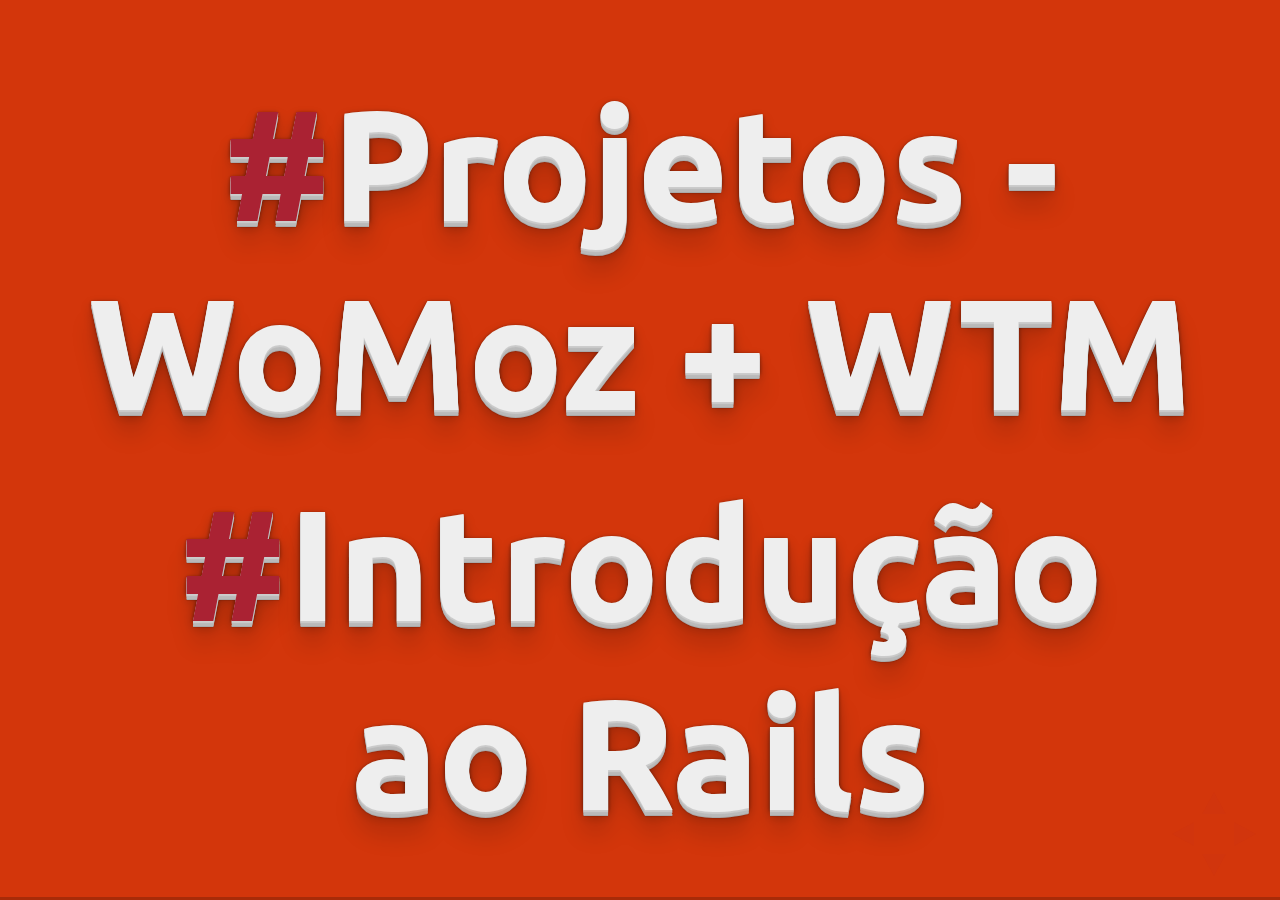
==== commit 8b435d62: "Add index" ====
--- a/index.html
+++ b/index.html
@@ -38,68 +38,10 @@
 			<!-- Any section element inside of this container is displayed as a slide -->
 			<div class="slides">
 				<section>
-					<h1>Rails Girls Maceió</h1>
+          <h1><a href="projects.html">#</a>Projetos - WoMoz + WTM</h1>
+          <h1><a href="intro.html">#</a>Introdução ao Rails</h1>
 					<!-- <h3>The HTML Presentation Framework</h3> -->
 				</section>
-
-				<section>
-					<h2>Ferramentas que iremos utilizar</h2>
-					<ul>
-						<li class="fragment">Terminal/Prompt de Comando</li>
-						<li class="fragment">Editor de Texto (Sublime Text 3)</li>
-						<li class="fragment">Navegador Web</li>
-					</ul>
-				</section>
-
-				<section>
-					<h2>O que são linguagens de programação?</h2>
-				</section>
-
-				<section>
-					<h2>Ruby</h2>
-				</section>
-
-				<section>
-					<h2>tryruby.org</h2>
-					<!-- ou algo parecido -->
-				</section>
-
-				<section>
-					<h2>O que é Rails?</h2>
-				</section>
-
-				<section>
-					<h2>Model - View - Controller</h2>
-					<!-- <img src="http://www.google.com/imgres?imgurl=http://joshleonard.com/wp-content/uploads/2015/01/MVCBrainNerveBody.jpg&imgrefurl=http://joshleonard.com/learning/asp-net-mvc-for-beginners-what-is-mvc/&h=558&w=562&tbnid=h15LdZf8sk_omM:&docid=bcns-RX7HLeJfM&ei=DUzmVY_uN4ayeJ6DsdgD&tbm=isch&ved=0CEAQMygYMBhqFQoTCM-o_e-U18cCFQYZHgodnkEMOw"> -->
-				</section>
-
-				<!-- <section>
-					<h2>Rails</h2>
-				</section>
- -->
-				<section>
-					<h2>Estrutura do projeto</h2>
-				</section>
-
-				<section>
-				<h2>Criando um projeto em Rails</h2>
-					<pre><code data-trim contenteditable>
-$ rails new blog
-					</code></pre>
-				</section>
-
-				<section>
-				<h2>Iniciando o servidor</h2>
-					<pre><code data-trim contenteditable>
-$ rails server
-					</code></pre>
-				</section>
-
-				<section>
-			<!-- mostrar estrutura do projeto, com relacionamentos -->
-				</section>
-			</div>
-		</div>
 
 		<script src="lib/js/head.min.js"></script>
 		<script src="js/reveal.js"></script>
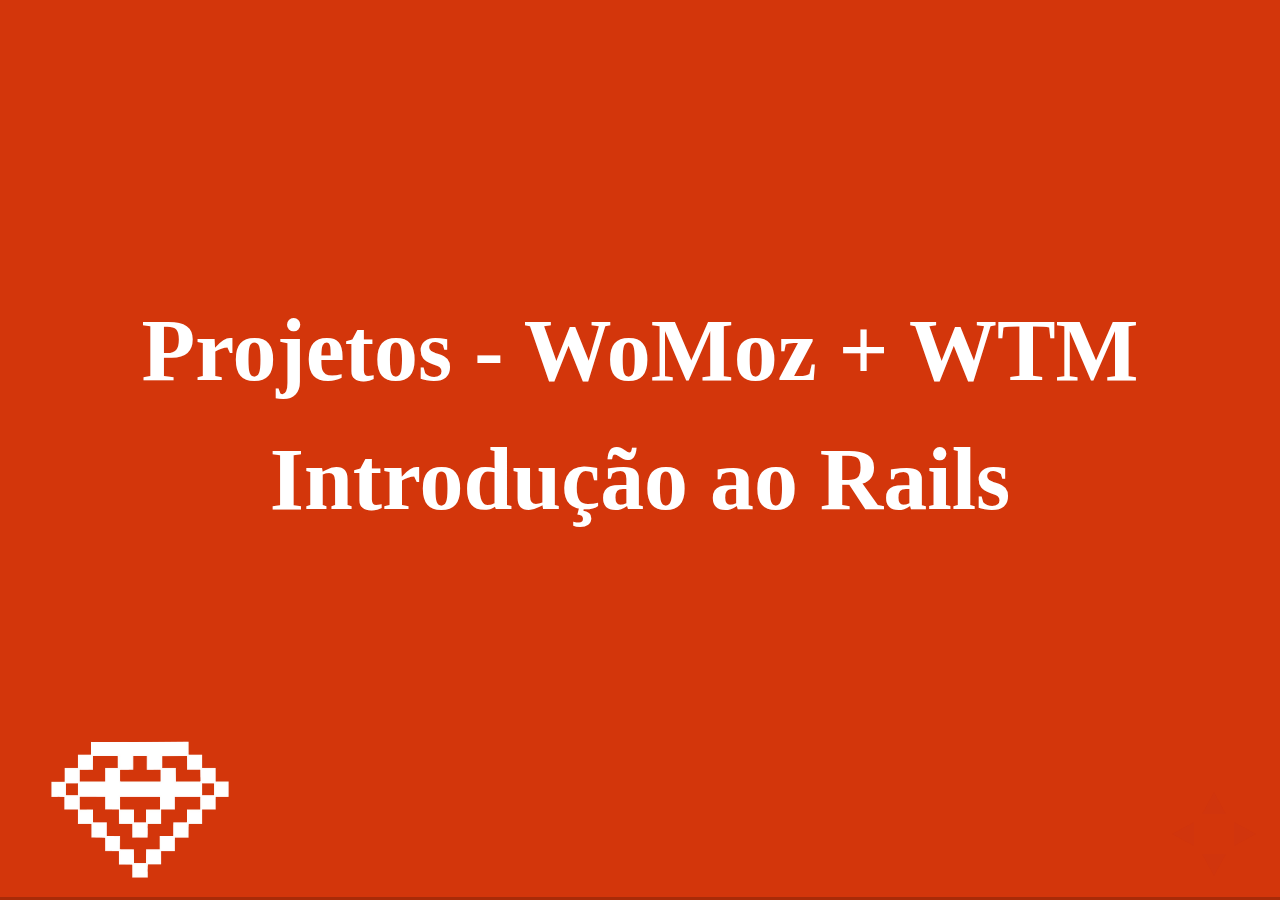
==== commit 0102bd62: "Update style and add WoMoz" ====
--- a/index.html
+++ b/index.html
@@ -38,8 +38,8 @@
 			<!-- Any section element inside of this container is displayed as a slide -->
 			<div class="slides">
 				<section>
-          <h1><a href="projects.html">#</a>Projetos - WoMoz + WTM</h1>
-          <h1><a href="intro.html">#</a>Introdução ao Rails</h1>
+          <h2><a class="main-page" href="projects.html">Projetos - WoMoz + WTM</a></h2>
+          <h2><a class="main-page" href="intro.html">Introdução ao Rails</a></h2>
 					<!-- <h3>The HTML Presentation Framework</h3> -->
 				</section>
 
--- a/css/theme/rails-girls.css
+++ b/css/theme/rails-girls.css
@@ -13,12 +13,42 @@
 /*********************************************
  * GLOBAL STYLES
  *********************************************/
+
+@font-face {
+  font-family: 'AlefBold';
+  src:url('fonts/Alef-Bold.ttf');
+}
+
+.main-page {
+  text-decoration:none !important;
+  color: #fff !important;
+}
+
+
+.main-page:hover {
+  text-decoration:none !important;
+  color: #EA9312 !important;
+}
+
+body:before {
+  position:absolute;
+  bottom:0;
+  right:0px;
+  width:100%;
+  height:250px;
+  background:url(imgs/ruby-px.png);
+  background-repeat:no-repeat;
+  background-position: 50px 90px;
+  background-size: 180px auto;
+  content:'';
+}
+
 body {
   background: #D3360B;
   background-color: #D3360B; }
 
 .reveal {
-  font-family: Ubuntu, 'sans-serif';
+  font-family: 'AlefBold', 'sans-serif';
   font-size: 36px;
   font-weight: normal;
   color: #fff; }
@@ -37,13 +67,12 @@
  *********************************************/
 .reveal h1, .reveal h2, .reveal h3, .reveal h4, .reveal h5, .reveal h6 {
   margin: 0 0 20px 0;
-  color: #eee;
-  font-family: Ubuntu, 'sans-serif';
+  color: #fff;
   font-weight: normal;
   line-height: 1.2;
   letter-spacing: normal;
-  text-shadow: 2px 2px 2px #222;
-  word-wrap: break-word; }
+  word-wrap: break-word;
+}
 
 .reveal h1 {
   font-size: 3.77em; }
@@ -57,8 +86,6 @@
 .reveal h4 {
   font-size: 1em; }
 
-.reveal h1 {
-  text-shadow: 0 1px 0 #ccc, 0 2px 0 #c9c9c9, 0 3px 0 #bbb, 0 4px 0 #b9b9b9, 0 5px 0 #aaa, 0 6px 1px rgba(0, 0, 0, 0.1), 0 0 5px rgba(0, 0, 0, 0.1), 0 1px 3px rgba(0, 0, 0, 0.3), 0 3px 5px rgba(0, 0, 0, 0.2), 0 5px 10px rgba(0, 0, 0, 0.25), 0 20px 20px rgba(0, 0, 0, 0.15); }
 
 /*********************************************
  * OTHER
@@ -209,19 +236,10 @@
  *********************************************/
 .reveal section img {
   margin: 15px 0px;
-  background: rgba(255, 255, 255, 0.12);
-  border: 4px solid #eee;
-  box-shadow: 0 0 10px rgba(0, 0, 0, 0.15); }
-
-.reveal a img {
-  -webkit-transition: all 0.15s linear;
-  -moz-transition: all 0.15s linear;
-  transition: all 0.15s linear; }
-
-.reveal a:hover img {
-  background: rgba(255, 255, 255, 0.2);
-  border-color: #a23;
-  box-shadow: 0 0 20px rgba(0, 0, 0, 0.55); }
+  height: 550px;
+}
+
+
 
 /*********************************************
  * NAVIGATION CONTROLS
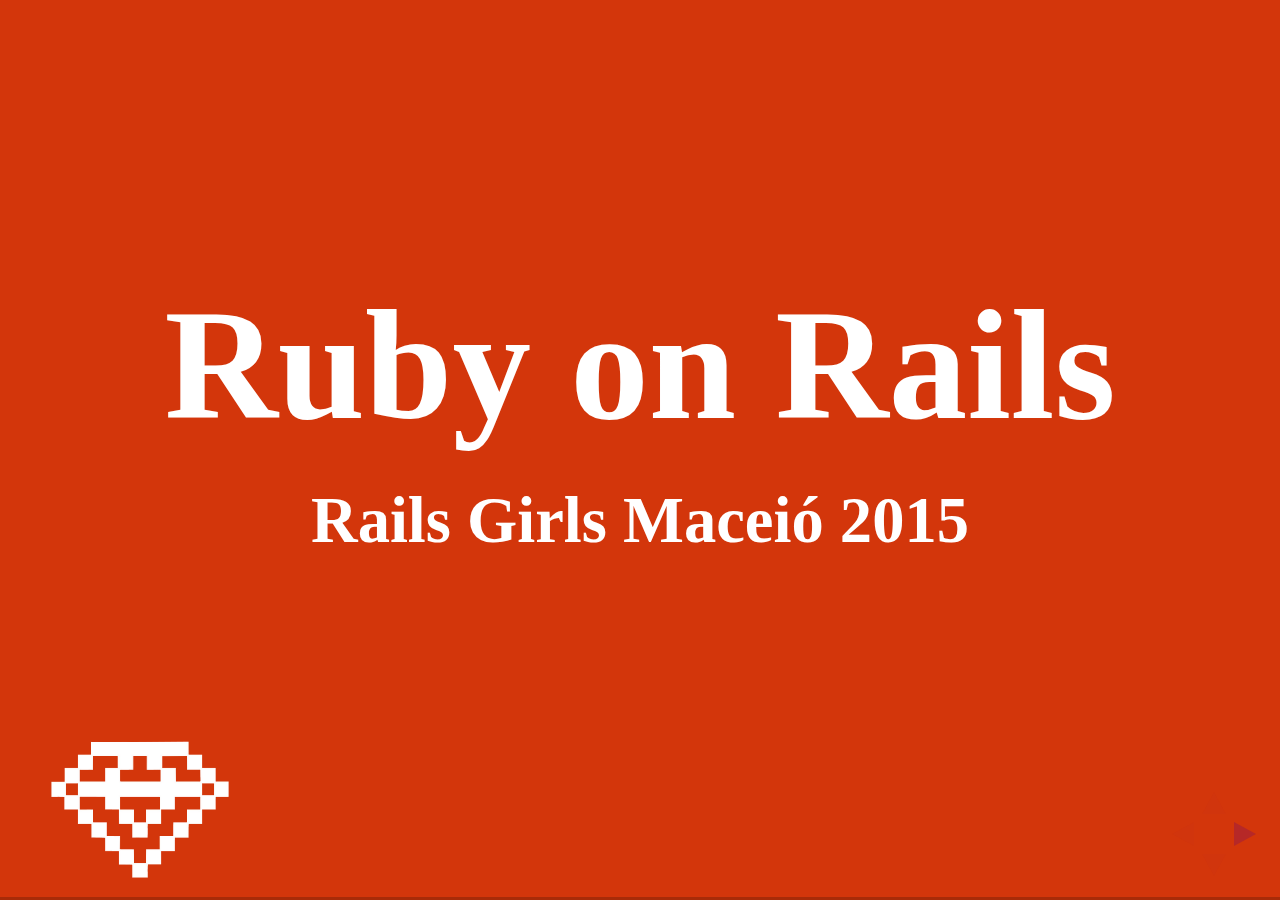
==== commit 1995f100: "Remove projects.html" ====
--- a/index.html
+++ b/index.html
@@ -37,31 +37,99 @@
 
 			<!-- Any section element inside of this container is displayed as a slide -->
 			<div class="slides">
-				<section>
-          <h2><a class="main-page" href="projects.html">Projetos - WoMoz + WTM</a></h2>
-          <h2><a class="main-page" href="intro.html">Introdução ao Rails</a></h2>
-					<!-- <h3>The HTML Presentation Framework</h3> -->
+        <section>
+          <h1>Ruby on Rails</h1>
+          <h3>Rails Girls Maceió 2015</h3>
 				</section>
 
-		<script src="lib/js/head.min.js"></script>
-		<script src="js/reveal.js"></script>
+         <section>
+          <img src="imgs/ruby.png" style="height: 450px" />
+          <h3>Ruby é uma linguagem de programação</h3>
+        </section>
 
-		<script>
+        <section>
+          <h2>Linguagem de programação:<br />
+            Interprete para você falar com o computador</h2>
+        </section>
 
-			// Full list of configuration options available at:
-			// https://github.com/hakimel/reveal.js#configuration
-			Reveal.initialize({
-				controls: true,
-				progress: true,
-				history: true,
-				center: true,
+        <section>
+          <img src="imgs/rails.png" style="height: 450px" />
+          <h3>Rails é um framework
+            para desenvolver aplicações web</h3>
+        </section>
 
-				transition: 'slide', // none/fade/slide/convex/concave/zoom
+        <section>
+          <img src="imgs/tools.png" style="height: 450px" />
+          <h3>Framework:<br />
+            Quantidade enorme de código pronto</h3>
+        </section>
 
-				// Optional reveal.js plugins
-				dependencies: [
-					{ src: 'lib/js/classList.js', condition: function() { return !document.body.classList; } },
-					{ src: 'plugin/markdown/marked.js', condition: function() { return !!document.querySelector( '[data-markdown]' ); } },
+        <section>
+          <h2>Aplicação Web: <br />
+            um programa na internet</h2>
+        </section>
+
+        <section>
+          <img src="imgs/facebook.png" style="height: 170px" />
+        </section>
+
+        <section>
+          <img src="imgs/twitter.png" style="height: 170px" />
+        </section>
+
+        <section>
+          <img src="imgs/gmail.png" style="height: 350px" />
+        </section>
+
+        <section>
+          <img src="imgs/netflix.png" style="height: 230px" />
+        </section>
+
+        <section>
+          <h1>Como assim, na internet?</h1>
+        </section>
+
+        <section>
+          <img src="imgs/server.png" style="height: 450px" />
+          <h3>Servidor</h3>
+        </section>
+
+        <section>
+          <img src="imgs/server.png" style="height: 450px" />
+          <h3>Usuário - Servidor - Usuário</h3>
+        </section>
+
+        <section>
+          <img src="imgs/server.png" style="height: 450px" />
+          <h3 style="margin:0px; padding:0px">Nós vamos programar o servidor!</h3>
+        </section>
+
+        <section>
+          <img src="imgs/server-rails.png" style="height: 450px" />
+          <h3>Em Ruby, com Rails!</h3>
+        </section>
+      </div>
+    </div>
+
+    <script src="lib/js/head.min.js"></script>
+    <script src="js/reveal.js"></script>
+
+    <script>
+
+      // Full list of configuration options available at:
+    // https://github.com/hakimel/reveal.js#configuration
+    Reveal.initialize({
+      controls: true,
+      progress: true,
+      history: true,
+      center: true,
+
+      transition: 'fade', // none/fade/slide/convex/concave/zoom
+
+      // Optional reveal.js plugins
+      dependencies: [
+        { src: 'lib/js/classList.js', condition: function() { return !document.body.classList; } },
+        { src: 'plugin/markdown/marked.js', condition: function() { return !!document.querySelector( '[data-markdown]' ); } },
 					{ src: 'plugin/markdown/markdown.js', condition: function() { return !!document.querySelector( '[data-markdown]' ); } },
 					{ src: 'plugin/highlight/highlight.js', async: true, condition: function() { return !!document.querySelector( 'pre code' ); }, callback: function() { hljs.initHighlightingOnLoad(); } },
 					{ src: 'plugin/zoom-js/zoom.js', async: true },
